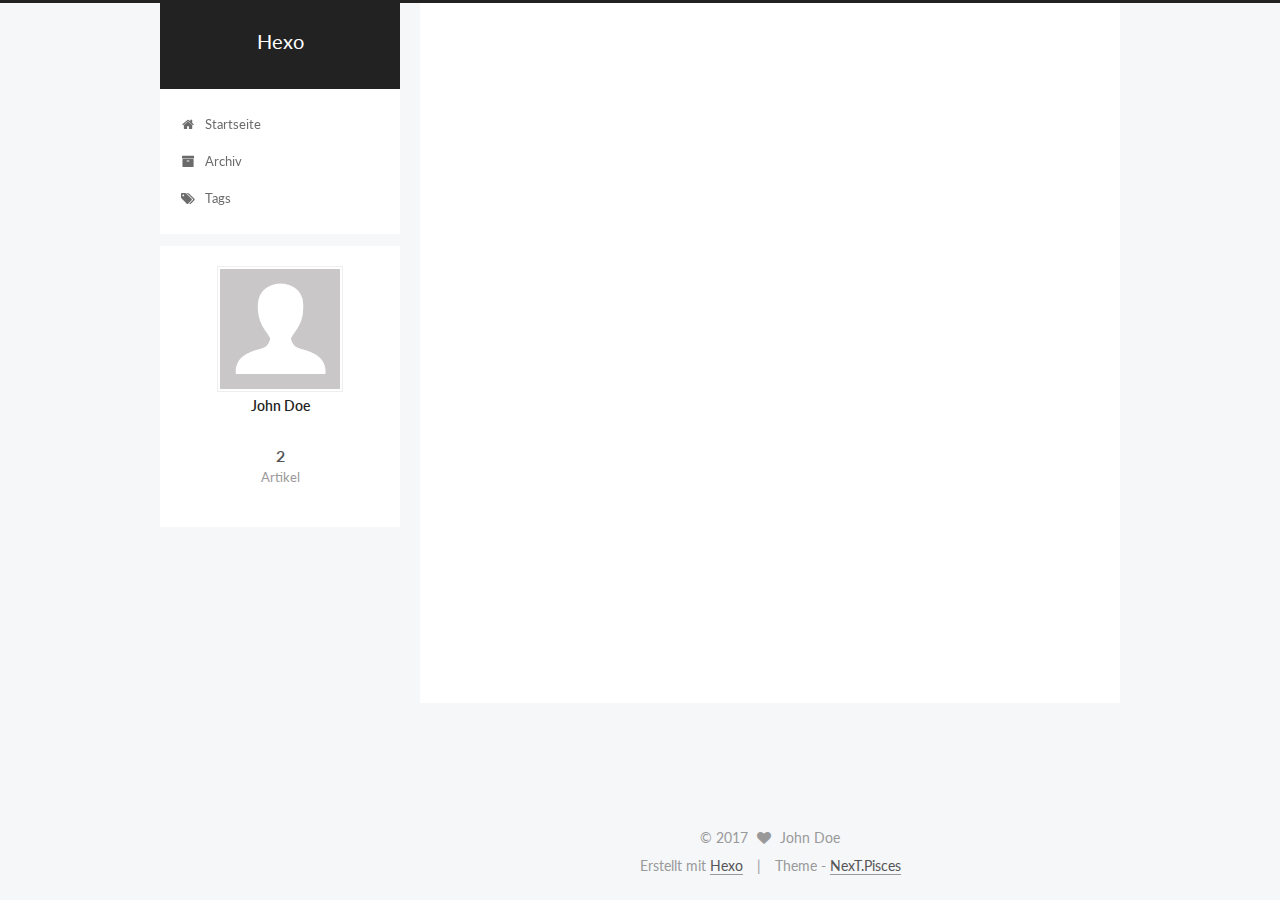
==== index.html @ b5ead02a "Site updated: 2017-06-16 17:46:32" ====
<!doctype html>



  


<html class="theme-next pisces use-motion" lang="">
<head>
  <meta charset="UTF-8"/>
<meta http-equiv="X-UA-Compatible" content="IE=edge" />
<meta name="viewport" content="width=device-width, initial-scale=1, maximum-scale=1"/>









<meta http-equiv="Cache-Control" content="no-transform" />
<meta http-equiv="Cache-Control" content="no-siteapp" />















  
  
  <link href="/lib/fancybox/source/jquery.fancybox.css?v=2.1.5" rel="stylesheet" type="text/css" />




  
  
  
  

  
    
    
  

  

  

  

  

  
    
    
    <link href="//fonts.googleapis.com/css?family=Lato:300,300italic,400,400italic,700,700italic&subset=latin,latin-ext" rel="stylesheet" type="text/css">
  






<link href="/lib/font-awesome/css/font-awesome.min.css?v=4.6.2" rel="stylesheet" type="text/css" />

<link href="/css/main.css?v=5.1.1" rel="stylesheet" type="text/css" />


  <meta name="keywords" content="Hexo, NexT" />








  <link rel="shortcut icon" type="image/x-icon" href="/favicon.ico?v=5.1.1" />






<meta property="og:type" content="website">
<meta property="og:title" content="Hexo">
<meta property="og:url" content="http://yoursite.com/index.html">
<meta property="og:site_name" content="Hexo">
<meta name="twitter:card" content="summary">
<meta name="twitter:title" content="Hexo">



<script type="text/javascript" id="hexo.configurations">
  var NexT = window.NexT || {};
  var CONFIG = {
    root: '/',
    scheme: 'Pisces',
    sidebar: {"position":"left","display":"post","offset":12,"offset_float":0,"b2t":false,"scrollpercent":false},
    fancybox: true,
    motion: true,
    duoshuo: {
      userId: '0',
      author: 'Author'
    },
    algolia: {
      applicationID: '',
      apiKey: '',
      indexName: '',
      hits: {"per_page":10},
      labels: {"input_placeholder":"Search for Posts","hits_empty":"We didn't find any results for the search: ${query}","hits_stats":"${hits} results found in ${time} ms"}
    }
  };
</script>



  <link rel="canonical" href="http://yoursite.com/"/>





  <title>Hexo</title>
  














</head>

<body itemscope itemtype="http://schema.org/WebPage" lang="">

  
  
    
  

  <div class="container sidebar-position-left 
   page-home 
 ">
    <div class="headband"></div>

    <header id="header" class="header" itemscope itemtype="http://schema.org/WPHeader">
      <div class="header-inner"><div class="site-brand-wrapper">
  <div class="site-meta ">
    

    <div class="custom-logo-site-title">
      <a href="/"  class="brand" rel="start">
        <span class="logo-line-before"><i></i></span>
        <span class="site-title">Hexo</span>
        <span class="logo-line-after"><i></i></span>
      </a>
    </div>
      
        <p class="site-subtitle"></p>
      
  </div>

  <div class="site-nav-toggle">
    <button>
      <span class="btn-bar"></span>
      <span class="btn-bar"></span>
      <span class="btn-bar"></span>
    </button>
  </div>
</div>

<nav class="site-nav">
  

  
    <ul id="menu" class="menu">
      
        
        <li class="menu-item menu-item-home">
          <a href="/" rel="section">
            
              <i class="menu-item-icon fa fa-fw fa-home"></i> <br />
            
            Startseite
          </a>
        </li>
      
        
        <li class="menu-item menu-item-archives">
          <a href="/archives/" rel="section">
            
              <i class="menu-item-icon fa fa-fw fa-archive"></i> <br />
            
            Archiv
          </a>
        </li>
      
        
        <li class="menu-item menu-item-tags">
          <a href="/tags/" rel="section">
            
              <i class="menu-item-icon fa fa-fw fa-tags"></i> <br />
            
            Tags
          </a>
        </li>
      

      
    </ul>
  

  
</nav>



 </div>
    </header>

    <main id="main" class="main">
      <div class="main-inner">
        <div class="content-wrap">
          <div id="content" class="content">
            
  <section id="posts" class="posts-expand">
    
      

  

  
  
  

  <article class="post post-type-normal " itemscope itemtype="http://schema.org/Article">
    <link itemprop="mainEntityOfPage" href="http://yoursite.com/2017/06/16/test-site/">

    <span hidden itemprop="author" itemscope itemtype="http://schema.org/Person">
      <meta itemprop="name" content="John Doe">
      <meta itemprop="description" content="">
      <meta itemprop="image" content="/images/avatar.gif">
    </span>

    <span hidden itemprop="publisher" itemscope itemtype="http://schema.org/Organization">
      <meta itemprop="name" content="Hexo">
    </span>

    
      <header class="post-header">

        
        
          <h1 class="post-title" itemprop="name headline">
                
                <a class="post-title-link" href="/2017/06/16/test-site/" itemprop="url">test_site</a></h1>
        

        <div class="post-meta">
          <span class="post-time">
            
              <span class="post-meta-item-icon">
                <i class="fa fa-calendar-o"></i>
              </span>
              
                <span class="post-meta-item-text">Veröffentlicht am</span>
              
              <time title="Post created" itemprop="dateCreated datePublished" datetime="2017-06-16T17:18:52+08:00">
                2017-06-16
              </time>
            

            

            
          </span>

          

          
            
          

          
          

          

          

          

        </div>
      </header>
    

    <div class="post-body" itemprop="articleBody">

      
      

      
        
          
            
          
        
      
    </div>

    <div>
      
    </div>

    <div>
      
    </div>

    <div>
      
    </div>

    <footer class="post-footer">
      

      

      

      
      
        <div class="post-eof"></div>
      
    </footer>
  </article>


    
      

  

  
  
  

  <article class="post post-type-normal " itemscope itemtype="http://schema.org/Article">
    <link itemprop="mainEntityOfPage" href="http://yoursite.com/2017/06/16/zhx/">

    <span hidden itemprop="author" itemscope itemtype="http://schema.org/Person">
      <meta itemprop="name" content="John Doe">
      <meta itemprop="description" content="">
      <meta itemprop="image" content="/images/avatar.gif">
    </span>

    <span hidden itemprop="publisher" itemscope itemtype="http://schema.org/Organization">
      <meta itemprop="name" content="Hexo">
    </span>

    
      <header class="post-header">

        
        
          <h1 class="post-title" itemprop="name headline">
                
                <a class="post-title-link" href="/2017/06/16/zhx/" itemprop="url">test_site</a></h1>
        

        <div class="post-meta">
          <span class="post-time">
            
              <span class="post-meta-item-icon">
                <i class="fa fa-calendar-o"></i>
              </span>
              
                <span class="post-meta-item-text">Veröffentlicht am</span>
              
              <time title="Post created" itemprop="dateCreated datePublished" datetime="2017-06-16T17:18:52+08:00">
                2017-06-16
              </time>
            

            

            
          </span>

          

          
            
          

          
          

          

          

          

        </div>
      </header>
    

    <div class="post-body" itemprop="articleBody">

      
      

      
        
          <p>  猫说喜欢远方，也许只是撒谎<br>
          <!--noindex-->
          <div class="post-button text-center">
            <a class="btn" href="/2017/06/16/zhx/#more" rel="contents">
              Weiterlesen &raquo;
            </a>
          </div>
          <!--/noindex-->
        
      
    </div>

    <div>
      
    </div>

    <div>
      
    </div>

    <div>
      
    </div>

    <footer class="post-footer">
      

      

      

      
      
        <div class="post-eof"></div>
      
    </footer>
  </article>


    
  </section>

  


          </div>
          


          

        </div>
        
          
  
  <div class="sidebar-toggle">
    <div class="sidebar-toggle-line-wrap">
      <span class="sidebar-toggle-line sidebar-toggle-line-first"></span>
      <span class="sidebar-toggle-line sidebar-toggle-line-middle"></span>
      <span class="sidebar-toggle-line sidebar-toggle-line-last"></span>
    </div>
  </div>

  <aside id="sidebar" class="sidebar">
    <div class="sidebar-inner">

      

      

      <section class="site-overview sidebar-panel sidebar-panel-active">
        <div class="site-author motion-element" itemprop="author" itemscope itemtype="http://schema.org/Person">
          <img class="site-author-image" itemprop="image"
               src="/images/avatar.gif"
               alt="John Doe" />
          <p class="site-author-name" itemprop="name">John Doe</p>
           
              <p class="site-description motion-element" itemprop="description"></p>
          
        </div>
        <nav class="site-state motion-element">

          
            <div class="site-state-item site-state-posts">
              <a href="/archives/">
                <span class="site-state-item-count">2</span>
                <span class="site-state-item-name">Artikel</span>
              </a>
            </div>
          

          

          

        </nav>

        

        <div class="links-of-author motion-element">
          
        </div>

        
        

        
        

        


      </section>

      

      

    </div>
  </aside>


        
      </div>
    </main>

    <footer id="footer" class="footer">
      <div class="footer-inner">
        <div class="copyright" >
  
  &copy; 
  <span itemprop="copyrightYear">2017</span>
  <span class="with-love">
    <i class="fa fa-heart"></i>
  </span>
  <span class="author" itemprop="copyrightHolder">John Doe</span>
</div>


<div class="powered-by">
  Erstellt mit  <a class="theme-link" href="https://hexo.io">Hexo</a>
</div>

<div class="theme-info">
  Theme -
  <a class="theme-link" href="https://github.com/iissnan/hexo-theme-next">
    NexT.Pisces
  </a>
</div>


        

        
      </div>
    </footer>

    
      <div class="back-to-top">
        <i class="fa fa-arrow-up"></i>
        
      </div>
    

  </div>

  

<script type="text/javascript">
  if (Object.prototype.toString.call(window.Promise) !== '[object Function]') {
    window.Promise = null;
  }
</script>









  












  
  <script type="text/javascript" src="/lib/jquery/index.js?v=2.1.3"></script>

  
  <script type="text/javascript" src="/lib/fastclick/lib/fastclick.min.js?v=1.0.6"></script>

  
  <script type="text/javascript" src="/lib/jquery_lazyload/jquery.lazyload.js?v=1.9.7"></script>

  
  <script type="text/javascript" src="/lib/velocity/velocity.min.js?v=1.2.1"></script>

  
  <script type="text/javascript" src="/lib/velocity/velocity.ui.min.js?v=1.2.1"></script>

  
  <script type="text/javascript" src="/lib/fancybox/source/jquery.fancybox.pack.js?v=2.1.5"></script>


  


  <script type="text/javascript" src="/js/src/utils.js?v=5.1.1"></script>

  <script type="text/javascript" src="/js/src/motion.js?v=5.1.1"></script>



  
  


  <script type="text/javascript" src="/js/src/affix.js?v=5.1.1"></script>

  <script type="text/javascript" src="/js/src/schemes/pisces.js?v=5.1.1"></script>



  
    <script type="text/javascript" src="/js/src/scrollspy.js?v=5.1.1"></script>
<script type="text/javascript" src="/js/src/post-details.js?v=5.1.1"></script>

  

  


  <script type="text/javascript" src="/js/src/bootstrap.js?v=5.1.1"></script>



  


  




	





  





  





  






  





  

  

  

  

  

  

</body>
</html>
---- css/main.css ----
/* normalize.css v3.0.2 | MIT License | git.io/normalize */
html {
  font-family: sans-serif; /* 1 */
  -ms-text-size-adjust: 100%; /* 2 */
  -webkit-text-size-adjust: 100%; /* 2 */
}
body {
  margin: 0;
}
article,
aside,
details,
figcaption,
figure,
footer,
header,
hgroup,
main,
menu,
nav,
section,
summary {
  display: block;
}
audio,
canvas,
progress,
video {
  display: inline-block; /* 1 */
  vertical-align: baseline; /* 2 */
}
audio:not([controls]) {
  display: none;
  height: 0;
}
[hidden],
template {
  display: none;
}
a {
  background-color: transparent;
}
a:active,
a:hover {
  outline: 0;
}
abbr[title] {
  border-bottom: 1px dotted;
}
b,
strong {
  font-weight: bold;
}
dfn {
  font-style: italic;
}
h1 {
  font-size: 2em;
  margin: 0.67em 0;
}
mark {
  background: #ff0;
  color: #000;
}
small {
  font-size: 80%;
}
sub,
sup {
  font-size: 75%;
  line-height: 0;
  position: relative;
  vertical-align: baseline;
}
sup {
  top: -0.5em;
}
sub {
  bottom: -0.25em;
}
img {
  border: 0;
}
svg:not(:root) {
  overflow: hidden;
}
figure {
  margin: 1em 40px;
}
hr {
  -moz-box-sizing: content-box;
  box-sizing: content-box;
  height: 0;
}
pre {
  overflow: auto;
}
code,
kbd,
pre,
samp {
  font-family: monospace, monospace;
  font-size: 1em;
}
button,
input,
optgroup,
select,
textarea {
  color: inherit; /* 1 */
  font: inherit; /* 2 */
  margin: 0; /* 3 */
}
button {
  overflow: visible;
}
button,
select {
  text-transform: none;
}
button,
html input[type="button"],
input[type="reset"],
input[type="submit"] {
  -webkit-appearance: button; /* 2 */
  cursor: pointer; /* 3 */
}
button[disabled],
html input[disabled] {
  cursor: default;
}
button::-moz-focus-inner,
input::-moz-focus-inner {
  border: 0;
  padding: 0;
}
input {
  line-height: normal;
}
input[type="checkbox"],
input[type="radio"] {
  box-sizing: border-box; /* 1 */
  padding: 0; /* 2 */
}
input[type="number"]::-webkit-inner-spin-button,
input[type="number"]::-webkit-outer-spin-button {
  height: auto;
}
input[type="search"] {
  -webkit-appearance: textfield; /* 1 */
  -moz-box-sizing: content-box;
  -webkit-box-sizing: content-box; /* 2 */
  box-sizing: content-box;
}
input[type="search"]::-webkit-search-cancel-button,
input[type="search"]::-webkit-search-decoration {
  -webkit-appearance: none;
}
fieldset {
  border: 1px solid #c0c0c0;
  margin: 0 2px;
  padding: 0.35em 0.625em 0.75em;
}
legend {
  border: 0; /* 1 */
  padding: 0; /* 2 */
}
textarea {
  overflow: auto;
}
optgroup {
  font-weight: bold;
}
table {
  border-collapse: collapse;
  border-spacing: 0;
}
td,
th {
  padding: 0;
}
::selection {
  background: #262a30;
  color: #fff;
}
body {
  position: relative;
  font-family: 'Lato', "PingFang SC", "Microsoft YaHei", sans-serif;
  font-size: 14px;
  line-height: 2;
  color: #555;
  background: #f5f7f9;
}
@media (max-width: 767px) {
  body {
    padding-right: 0 !important;
  }
}
@media (min-width: 768px) and (max-width: 991px) {
  body {
    padding-right: 0 !important;
  }
}
@media (min-width: 1600px) {
  body {
    font-size: 16px;
  }
}
h1,
h2,
h3,
h4,
h5,
h6 {
  margin: 0;
  padding: 0;
  font-weight: bold;
  line-height: 1.5;
  font-family: 'Lato', "PingFang SC", "Microsoft YaHei", sans-serif;
}
h2,
h3,
h4,
h5,
h6 {
  margin: 20px 0 15px;
}
h1 {
  font-size: 22px;
}
@media (max-width: 767px) {
  h1 {
    font-size: 18px;
  }
}
h2 {
  font-size: 20px;
}
@media (max-width: 767px) {
  h2 {
    font-size: 16px;
  }
}
h3 {
  font-size: 18px;
}
@media (max-width: 767px) {
  h3 {
    font-size: 14px;
  }
}
h4 {
  font-size: 16px;
}
@media (max-width: 767px) {
  h4 {
    font-size: 12px;
  }
}
h5 {
  font-size: 14px;
}
@media (max-width: 767px) {
  h5 {
    font-size: 10px;
  }
}
h6 {
  font-size: 12px;
}
@media (max-width: 767px) {
  h6 {
    font-size: 8px;
  }
}
p {
  margin: 0 0 25px 0;
}
a {
  color: #555;
  text-decoration: none;
  border-bottom: 1px solid #999;
  word-wrap: break-word;
}
a:hover {
  color: #222;
  border-bottom-color: #222;
}
blockquote {
  margin: 0;
  padding: 0;
}
img {
  display: block;
  margin: auto;
  max-width: 100%;
  height: auto;
}
hr {
  margin: 40px 0;
  height: 3px;
  border: none;
  background-color: #ddd;
  background-image: repeating-linear-gradient(-45deg, #fff, #fff 4px, transparent 4px, transparent 8px);
}
blockquote {
  padding: 0 15px;
  color: #666;
  border-left: 4px solid #ddd;
}
blockquote cite::before {
  content: "-";
  padding: 0 5px;
}
dt {
  font-weight: 700;
}
dd {
  margin: 0;
  padding: 0;
}
.text-left {
  text-align: left;
}
.text-center {
  text-align: center;
}
.text-right {
  text-align: right;
}
.text-justify {
  text-align: justify;
}
.text-nowrap {
  white-space: nowrap;
}
.text-lowercase {
  text-transform: lowercase;
}
.text-uppercase {
  text-transform: uppercase;
}
.text-capitalize {
  text-transform: capitalize;
}
.center-block {
  display: block;
  margin-left: auto;
  margin-right: auto;
}
.clearfix:before,
.clearfix:after {
  content: " ";
  display: table;
}
.clearfix:after {
  clear: both;
}
.pullquote {
  width: 45%;
}
.pullquote.left {
  float: left;
  margin-left: 5px;
  margin-right: 10px;
}
.pullquote.right {
  float: right;
  margin-left: 10px;
  margin-right: 5px;
}
.affix.affix.affix {
  position: fixed;
}
.translation {
  margin-top: -20px;
  font-size: 14px;
  color: #999;
}
.scrollbar-measure {
  width: 100px;
  height: 100px;
  overflow: scroll;
  position: absolute;
  top: -9999px;
}
.use-motion .motion-element {
  opacity: 0;
}
table {
  margin: 20px 0;
  width: 100%;
  border-collapse: collapse;
  border-spacing: 0;
  border: 1px solid #ddd;
  font-size: 14px;
  table-layout: fixed;
  word-wrap: break-all;
}
table>tbody>tr:nth-of-type(odd) {
  background-color: #f9f9f9;
}
table>tbody>tr:hover {
  background-color: #f5f5f5;
}
caption,
th,
td {
  padding: 8px;
  text-align: left;
  vertical-align: middle;
  font-weight: normal;
}
th,
td {
  border-bottom: 3px solid #ddd;
  border-right: 1px solid #eee;
}
th {
  padding-bottom: 10px;
  font-weight: 700;
}
td {
  border-bottom-width: 1px;
}
html,
body {
  height: 100%;
}
.container {
  position: relative;
  min-height: 100%;
}
.header-inner {
  margin: 0 auto;
  padding: 100px 0 70px;
  width: 700px;
}
@media (min-width: 1600px) {
  .container .header-inner {
    width: 900px;
  }
}
.main {
  padding-bottom: 150px;
}
.main-inner {
  margin: 0 auto;
  width: 700px;
}
@media (min-width: 1600px) {
  .container .main-inner {
    width: 900px;
  }
}
.footer {
  position: absolute;
  left: 0;
  bottom: 0;
  width: 100%;
  min-height: 50px;
}
.footer-inner {
  box-sizing: border-box;
  margin: 20px auto;
  width: 700px;
}
@media (min-width: 1600px) {
  .container .footer-inner {
    width: 900px;
  }
}
pre,
.highlight {
  overflow: auto;
  margin: 20px 0;
  padding: 0;
  font-size: 13px;
  color: #4d4d4c;
  background: #f7f7f7;
  line-height: 1.6;
}
pre,
code {
  font-family: consolas, Menlo, "PingFang SC", "Microsoft YaHei", monospace;
}
code {
  padding: 2px 4px;
  word-wrap: break-word;
  color: #555;
  background: #eee;
  border-radius: 3px;
  font-size: 13px;
}
pre code {
  padding: 0;
  color: #4d4d4c;
  background: none;
  text-shadow: none;
}
.highlight {
  border-radius: 1px;
}
.highlight pre {
  border: none;
  margin: 0;
  padding: 10px 0;
}
.highlight table {
  margin: 0;
  width: auto;
  border: none;
}
.highlight td {
  border: none;
  padding: 0;
}
.highlight figcaption {
  font-size: 1em;
  color: #4d4d4c;
  line-height: 1em;
  margin-bottom: 1em;
}
.highlight figcaption:before,
.highlight figcaption:after {
  content: " ";
  display: table;
}
.highlight figcaption:after {
  clear: both;
}
.highlight figcaption a {
  float: right;
  color: #4d4d4c;
}
.highlight figcaption a:hover {
  border-bottom-color: #4d4d4c;
}
.highlight .gutter pre {
  padding-left: 10px;
  padding-right: 10px;
  color: #869194;
  text-align: right;
  background-color: #eff2f3;
}
.highlight .code pre {
  width: 100%;
  padding-left: 10px;
  padding-right: 10px;
  background-color: #f7f7f7;
}
.highlight .line {
  height: 20px;
}
.gutter {
  -webkit-user-select: none;
  -moz-user-select: none;
  -ms-user-select: none;
  user-select: none;
}
.gist table {
  width: auto;
}
.gist table td {
  border: none;
}
pre .deletion {
  background: #fdd;
}
pre .addition {
  background: #dfd;
}
pre .meta {
  color: #8959a8;
}
pre .comment {
  color: #8e908c;
}
pre .variable,
pre .attribute,
pre .tag,
pre .regexp,
pre .ruby .constant,
pre .xml .tag .title,
pre .xml .pi,
pre .xml .doctype,
pre .html .doctype,
pre .css .id,
pre .css .class,
pre .css .pseudo {
  color: #c82829;
}
pre .number,
pre .preprocessor,
pre .built_in,
pre .literal,
pre .params,
pre .constant,
pre .command {
  color: #f5871f;
}
pre .ruby .class .title,
pre .css .rules .attribute,
pre .string,
pre .value,
pre .inheritance,
pre .header,
pre .ruby .symbol,
pre .xml .cdata,
pre .special,
pre .number,
pre .formula {
  color: #718c00;
}
pre .title,
pre .css .hexcolor {
  color: #3e999f;
}
pre .function,
pre .python .decorator,
pre .python .title,
pre .ruby .function .title,
pre .ruby .title .keyword,
pre .perl .sub,
pre .javascript .title,
pre .coffeescript .title {
  color: #4271ae;
}
pre .keyword,
pre .javascript .function {
  color: #8959a8;
}
.full-image.full-image.full-image {
  border: none;
  max-width: 100%;
  width: auto;
  margin: 20px auto;
}
@media (min-width: 992px) {
  .full-image.full-image.full-image {
    max-width: none;
    width: 118%;
    margin: 0 -9%;
  }
}
.blockquote-center,
.page-home .post-type-quote blockquote,
.page-post-detail .post-type-quote blockquote {
  position: relative;
  margin: 40px 0;
  padding: 0;
  border-left: none;
  text-align: center;
}
.blockquote-center::before,
.page-home .post-type-quote blockquote::before,
.page-post-detail .post-type-quote blockquote::before,
.blockquote-center::after,
.page-home .post-type-quote blockquote::after,
.page-post-detail .post-type-quote blockquote::after {
  position: absolute;
  content: ' ';
  display: block;
  width: 100%;
  height: 24px;
  opacity: 0.2;
  background-repeat: no-repeat;
  background-position: 0 -6px;
  background-size: 22px 22px;
}
.blockquote-center::before,
.page-home .post-type-quote blockquote::before,
.page-post-detail .post-type-quote blockquote::before {
  top: -20px;
  background-image: url("../images/quote-l.svg");
  border-top: 1px solid #ccc;
}
.blockquote-center::after,
.page-home .post-type-quote blockquote::after,
.page-post-detail .post-type-quote blockquote::after {
  bottom: -20px;
  background-image: url("../images/quote-r.svg");
  border-bottom: 1px solid #ccc;
  background-position: 100% 8px;
}
.blockquote-center p,
.page-home .post-type-quote blockquote p,
.page-post-detail .post-type-quote blockquote p,
.blockquote-center div,
.page-home .post-type-quote blockquote div,
.page-post-detail .post-type-quote blockquote div {
  text-align: center;
}
.post .post-body .group-picture img {
  box-sizing: border-box;
  padding: 0 3px;
  border: none;
}
.post .group-picture-row {
  overflow: hidden;
  margin-top: 6px;
}
.post .group-picture-row:first-child {
  margin-top: 0;
}
.post .group-picture-column {
  float: left;
}
.page-post-detail .post-body .group-picture-column {
  float: none;
  margin-top: 10px;
  width: auto !important;
}
.page-post-detail .post-body .group-picture-column img {
  margin: 0 auto;
}
.page-archive .group-picture-container {
  overflow: hidden;
}
.page-archive .group-picture-row {
  float: left;
}
.page-archive .group-picture-row:first-child {
  margin-top: 6px;
}
.page-archive .group-picture-column {
  max-width: 150px;
  max-height: 150px;
}
.note {
  padding: 20px;
  margin: 20px 0;
  border: 1px solid #eee;
  border-left-width: 5px;
  border-radius: 3px;
}
.note h2,
.note h3,
.note h4,
.note h5,
.note h6 {
  margin-top: 0;
  margin-bottom: 5px;
  padding-top: 0 !important;
}
.note p:last-child {
  margin-bottom: 0;
}
.note code {
  border-radius: 3px;
}
.note+.note {
  margin-top: -5px;
}
.default {
  border-left-color: #777;
}
.default h2,
.default h3,
.default h4,
.default h5,
.default h6 {
  color: #777;
}
.primary {
  border-left-color: #428bca;
}
.primary h2,
.primary h3,
.primary h4,
.primary h5,
.primary h6 {
  color: #428bca;
}
.success {
  border-left-color: #5cb85c;
}
.success h2,
.success h3,
.success h4,
.success h5,
.success h6 {
  color: #5cb85c;
}
.danger {
  border-left-color: #d9534f;
}
.danger h2,
.danger h3,
.danger h4,
.danger h5,
.danger h6 {
  color: #d9534f;
}
.warning {
  border-left-color: #f0ad4e;
}
.warning h2,
.warning h3,
.warning h4,
.warning h5,
.warning h6 {
  color: #f0ad4e;
}
.info {
  border-left-color: #5bc0de;
}
.info h2,
.info h3,
.info h4,
.info h5,
.info h6 {
  color: #5bc0de;
}
.btn {
  display: inline-block;
  padding: 0 20px;
  font-size: 14px;
  color: #fff;
  background: #222;
  border: 2px solid #555;
  text-decoration: none;
  border-radius: 0;
  transition-property: background-color;
  transition-duration: 0.2s;
  transition-timing-function: ease-in-out;
  transition-delay: 0s;
}
.btn:hover,
.post-button .btn:hover {
  border-color: #222;
  color: #fff;
  background: #222;
}
.btn-bar {
  display: block;
  width: 22px;
  height: 2px;
  background: #555;
  border-radius: 1px;
}
.btn-bar+.btn-bar {
  margin-top: 4px;
}
.pagination {
  margin: 120px 0 40px;
  text-align: center;
  border-top: 1px solid #eee;
}
.page-number-basic,
.pagination .prev,
.pagination .next,
.pagination .page-number,
.pagination .space {
  display: inline-block;
  position: relative;
  top: -1px;
  margin: 0 10px;
  padding: 0 10px;
  line-height: 30px;
}
@media (max-width: 767px) {
  .page-number-basic,
  .pagination .prev,
  .pagination .next,
  .pagination .page-number,
  .pagination .space {
    margin: 0 5px;
  }
}
.pagination .prev,
.pagination .next,
.pagination .page-number {
  border-bottom: 0;
  border-top: 1px solid #eee;
  transition-property: border-color;
  transition-duration: 0.2s;
  transition-timing-function: ease-in-out;
  transition-delay: 0s;
}
.pagination .prev:hover,
.pagination .next:hover,
.pagination .page-number:hover {
  border-top-color: #222;
}
.pagination .space {
  padding: 0;
  margin: 0;
}
.pagination .prev {
  margin-left: 0;
}
.pagination .next {
  margin-right: 0;
}
.pagination .page-number.current {
  color: #fff;
  background: #ccc;
  border-top-color: #ccc;
}
@media (max-width: 767px) {
  .pagination {
    border-top: none;
  }
  .pagination .prev,
  .pagination .next,
  .pagination .page-number {
    margin-bottom: 10px;
    border-top: 0;
    border-bottom: 1px solid #eee;
  }
  .pagination .prev:hover,
  .pagination .next:hover,
  .pagination .page-number:hover {
    border-bottom-color: #222;
  }
}
.comments {
  margin: 60px 20px 0;
}
.tag-cloud {
  text-align: center;
}
.tag-cloud a {
  display: inline-block;
  margin: 10px;
}
.back-to-top {
  box-sizing: border-box;
  position: fixed;
  bottom: -100px;
  right: 30px;
  z-index: 1050;
  padding: 0 6px;
  width: 24px;
  background: #222;
  font-size: 12px;
  opacity: 0.6;
  color: #fff;
  cursor: pointer;
  text-align: center;
  -webkit-transform: translateZ(0);
  transition-property: bottom;
  transition-duration: 0.2s;
  transition-timing-function: ease-in-out;
  transition-delay: 0s;
}
@media (max-width: 767px) {
  .back-to-top {
    display: none;
  }
}
@media (min-width: 768px) and (max-width: 991px) {
  .back-to-top {
    display: none;
  }
}
.back-to-top.back-to-top-on {
  bottom: 30px;
}
.header {
  background: transparent;
}
.header-inner {
  position: relative;
}
.headband {
  height: 3px;
  background: #222;
}
.site-meta {
  margin: 0;
  text-align: center;
}
@media (max-width: 767px) {
  .site-meta {
    text-align: center;
  }
}
.brand {
  position: relative;
  display: inline-block;
  padding: 0 40px;
  color: #fff;
  background: #222;
  border-bottom: none;
}
.brand:hover {
  color: #fff;
}
.logo {
  display: inline-block;
  margin-right: 5px;
  line-height: 36px;
  vertical-align: top;
}
.site-title {
  display: inline-block;
  vertical-align: top;
  line-height: 36px;
  font-size: 20px;
  font-weight: normal;
  font-family: 'Lato', "PingFang SC", "Microsoft YaHei", sans-serif;
}
.site-subtitle {
  margin-top: 10px;
  font-size: 13px;
  color: #ddd;
}
.use-motion .brand {
  opacity: 0;
}
.use-motion .logo,
.use-motion .site-title,
.use-motion .site-subtitle {
  opacity: 0;
  position: relative;
  top: -10px;
}
.site-nav-toggle {
  display: none;
  position: absolute;
  top: 10px;
  left: 10px;
}
@media (max-width: 767px) {
  .site-nav-toggle {
    display: block;
  }
}
.site-nav-toggle button {
  margin-top: 2px;
  padding: 9px 10px;
  background: transparent;
  border: none;
}
@media (max-width: 767px) {
  .site-nav {
    display: none;
    margin: 0 -10px;
    padding: 0 10px;
    clear: both;
    border-top: 1px solid #ddd;
  }
}
@media (min-width: 768px) and (max-width: 991px) {
  .site-nav {
    display: block !important;
  }
}
@media (min-width: 992px) {
  .site-nav {
    display: block !important;
  }
}
.menu {
  margin-top: 20px;
  padding-left: 0;
  text-align: center;
}
.menu .menu-item {
  display: inline-block;
  margin: 0 10px;
  list-style: none;
}
@media screen and (max-width: 767px) {
  .menu .menu-item {
    margin-top: 10px;
  }
}
.menu .menu-item a {
  display: block;
  font-size: 13px;
  line-height: inherit;
  border-bottom: 1px solid transparent;
  transition-property: border-color;
  transition-duration: 0.2s;
  transition-timing-function: ease-in-out;
  transition-delay: 0s;
}
.menu .menu-item a:hover,
.menu-item-active a {
  border-bottom-color: #222;
}
.menu .menu-item .fa {
  margin-right: 5px;
}
.use-motion .menu-item {
  opacity: 0;
}
.post-body {
  font-family: 'Lato', "PingFang SC", "Microsoft YaHei", sans-serif;
}
@media (max-width: 767px) {
  .post-body {
    word-break: break-word;
  }
}
.post-body .fancybox img {
  display: block !important;
  margin: 0 auto;
  cursor: pointer;
  cursor: zoom-in;
  cursor: -webkit-zoom-in;
}
.post-body .image-caption,
.post-body .figure .caption {
  margin: 10px auto 15px;
  text-align: center;
  font-size: 14px;
  color: #999;
  font-weight: bold;
  line-height: 1;
}
.post-sticky-flag {
  display: inline-block;
  font-size: 16px;
  -ms-transform: rotate(30deg);
  -webkit-transform: rotate(30deg);
  -moz-transform: rotate(30deg);
  -ms-transform: rotate(30deg);
  -o-transform: rotate(30deg);
  transform: rotate(30deg);
}
.posts-expand {
  padding-top: 40px;
}
@media (max-width: 767px) {
  .posts-expand {
    margin: 0 20px;
  }
  .post-body pre {
    padding: 10px;
  }
  .post-body pre .gutter pre {
    padding-right: 10px;
  }
  .post-body .highlight {
    margin-left: 0px;
    margin-right: 0px;
    padding: 0;
  }
  .post-body .highlight .gutter pre {
    padding-right: 10px;
  }
}
@media (min-width: 992px) {
  .posts-expand .post-body {
    text-align: justify;
  }
}
.posts-expand .post-body h2,
.posts-expand .post-body h3,
.posts-expand .post-body h4,
.posts-expand .post-body h5,
.posts-expand .post-body h6 {
  padding-top: 10px;
}
.posts-expand .post-body h2 .header-anchor,
.posts-expand .post-body h3 .header-anchor,
.posts-expand .post-body h4 .header-anchor,
.posts-expand .post-body h5 .header-anchor,
.posts-expand .post-body h6 .header-anchor {
  float: right;
  margin-left: 10px;
  color: #ccc;
  border-bottom-style: none;
  visibility: hidden;
}
.posts-expand .post-body h2 .header-anchor:hover,
.posts-expand .post-body h3 .header-anchor:hover,
.posts-expand .post-body h4 .header-anchor:hover,
.posts-expand .post-body h5 .header-anchor:hover,
.posts-expand .post-body h6 .header-anchor:hover {
  color: inherit;
}
.posts-expand .post-body h2:hover .header-anchor,
.posts-expand .post-body h3:hover .header-anchor,
.posts-expand .post-body h4:hover .header-anchor,
.posts-expand .post-body h5:hover .header-anchor,
.posts-expand .post-body h6:hover .header-anchor {
  visibility: visible;
}
.posts-expand .post-body ul li {
  list-style: circle;
}
.posts-expand .post-body img {
  box-sizing: border-box;
  margin: auto;
  padding: 3px;
  border: 1px solid #ddd;
}
.posts-expand .fancybox img {
  margin: 0 auto;
}
@media (max-width: 767px) {
  .posts-collapse {
    margin: 0 20px;
  }
  .posts-collapse .post-title,
  .posts-collapse .post-meta {
    display: block;
    width: auto;
    text-align: left;
  }
}
.posts-collapse {
  position: relative;
  z-index: 1010;
  margin-left: 55px;
}
.posts-collapse::after {
  content: " ";
  position: absolute;
  top: 20px;
  left: 0;
  margin-left: -2px;
  width: 4px;
  height: 100%;
  background: #f5f5f5;
  z-index: -1;
}
@media (max-width: 767px) {
  .posts-collapse {
    margin: 0 20px;
  }
}
.posts-collapse .collection-title {
  position: relative;
  margin: 60px 0;
}
.posts-collapse .collection-title h1,
.posts-collapse .collection-title h2 {
  margin-left: 20px;
}
.posts-collapse .collection-title small {
  color: #bbb;
  margin-left: 5px;
}
.posts-collapse .collection-title::before {
  content: " ";
  position: absolute;
  left: 0;
  top: 50%;
  margin-left: -4px;
  margin-top: -4px;
  width: 8px;
  height: 8px;
  background: #bbb;
  border-radius: 50%;
}
.posts-collapse .post {
  margin: 30px 0;
}
.posts-collapse .post-header {
  position: relative;
  transition-duration: 0.2s;
  transition-timing-function: ease-in-out;
  transition-delay: 0s;
  transition-property: border;
  border-bottom: 1px dashed #ccc;
}
.posts-collapse .post-header::before {
  content: " ";
  position: absolute;
  left: 0;
  top: 12px;
  width: 6px;
  height: 6px;
  margin-left: -4px;
  background: #bbb;
  border-radius: 50%;
  border: 1px solid #fff;
  transition-duration: 0.2s;
  transition-timing-function: ease-in-out;
  transition-delay: 0s;
  transition-property: background;
}
.posts-collapse .post-header:hover {
  border-bottom-color: #666;
}
.posts-collapse .post-header:hover::before {
  background: #222;
}
.posts-collapse .post-meta {
  position: absolute;
  font-size: 12px;
  left: 20px;
  top: 5px;
}
.posts-collapse .post-comments-count {
  display: none;
}
.posts-collapse .post-title {
  margin-left: 60px;
  font-size: 16px;
  font-weight: normal;
  line-height: inherit;
}
.posts-collapse .post-title::after {
  margin-left: 3px;
  opacity: 0.6;
}
.posts-collapse .post-title a {
  color: #666;
  border-bottom: none;
}
.page-home .post-type-quote .post-header,
.page-post-detail .post-type-quote .post-header,
.page-home .post-type-quote .post-tags,
.page-post-detail .post-type-quote .post-tags {
  display: none;
}
.posts-expand .post-title {
  font-size: 26px;
  text-align: center;
  word-break: break-word;
  font-weight: 400;
}
@media (max-width: 767px) {
  .posts-expand .post-title {
    font-size: 22px;
  }
}
.posts-expand .post-title-link {
  display: inline-block;
  position: relative;
  color: #555;
  border-bottom: none;
  line-height: 1.2;
  vertical-align: top;
}
.posts-expand .post-title-link::before {
  content: "";
  position: absolute;
  width: 100%;
  height: 2px;
  bottom: 0;
  left: 0;
  background-color: #000;
  visibility: hidden;
  -webkit-transform: scaleX(0);
  -moz-transform: scaleX(0);
  -ms-transform: scaleX(0);
  -o-transform: scaleX(0);
  transform: scaleX(0);
  transition-duration: 0.2s;
  transition-timing-function: ease-in-out;
  transition-delay: 0s;
}
.posts-expand .post-title-link:hover::before {
  visibility: visible;
  -webkit-transform: scaleX(1);
  -moz-transform: scaleX(1);
  -ms-transform: scaleX(1);
  -o-transform: scaleX(1);
  transform: scaleX(1);
}
.posts-expand .post-title-link .fa {
  font-size: 16px;
}
.posts-expand .post-meta {
  margin: 3px 0 60px 0;
  color: #999;
  font-family: 'Lato', "PingFang SC", "Microsoft YaHei", sans-serif;
  font-size: 12px;
  text-align: center;
}
.posts-expand .post-meta .post-category-list {
  display: inline-block;
  margin: 0;
  padding: 3px;
}
.posts-expand .post-meta .post-category-list-link {
  color: #999;
}
.posts-expand .post-meta .post-description {
  font-size: 14px;
  margin-top: 2px;
}
.post-wordcount {
  display: inline-block;
}
.post-meta-divider {
  margin: 0 0.5em;
}
.post-meta-item-icon {
  margin-right: 3px;
}
@media (min-width: 768px) and (max-width: 991px) {
  .post-meta-item-icon {
    display: inline-block;
  }
}
@media (max-width: 767px) {
  .post-meta-item-icon {
    display: inline-block;
  }
}
@media (min-width: 768px) and (max-width: 991px) {
  .post-meta-item-text {
    display: none;
  }
}
@media (max-width: 767px) {
  .post-meta-item-text {
    display: none;
  }
}
@media (max-width: 767px) {
  .posts-expand .post-comments-count {
    display: none;
  }
}
.post-button {
  margin-top: 50px;
}
.post-button .btn {
  color: #555;
  font-size: 14px;
  background: #fff;
  border-radius: 2px;
  line-height: 2;
  margin: 0 4px 8px 4px;
}
.post-button .fa-fw {
  width: 1.285714285714286em;
  text-align: left;
}
.posts-expand .post-tags {
  margin-top: 40px;
  text-align: center;
}
.posts-expand .post-tags a {
  display: inline-block;
  margin-right: 10px;
  font-size: 13px;
}
.post-nav {
  display: table;
  margin-top: 15px;
  width: 100%;
  border-top: 1px solid #eee;
}
.post-nav-divider {
  display: table-cell;
  width: 10%;
}
.post-nav-item {
  display: table-cell;
  padding: 10px 0 0 0;
  width: 45%;
  vertical-align: top;
}
.post-nav-item a {
  position: relative;
  display: block;
  line-height: 25px;
  font-size: 14px;
  color: #555;
  border-bottom: none;
}
.post-nav-item a:hover {
  color: #222;
  border-bottom: none;
}
.post-nav-item a:active {
  top: 2px;
}
.post-nav-item .fa {
  position: absolute;
  top: 8px;
  left: 0;
  font-size: 12px;
}
.post-nav-next a {
  padding-left: 15px;
}
.post-nav-prev {
  text-align: right;
}
.post-nav-prev a {
  padding-right: 15px;
}
.post-nav-prev .fa {
  right: 0;
  left: auto;
}
.posts-expand .post-eof {
  display: block;
  margin: 80px auto 60px;
  width: 8%;
  height: 1px;
  background: #ccc;
  text-align: center;
}
.post:last-child .post-eof.post-eof.post-eof {
  display: none;
}
.post-gallery {
  display: table;
  table-layout: fixed;
  width: 100%;
  border-collapse: separate;
}
.post-gallery-row {
  display: table-row;
}
.post-gallery .post-gallery-img {
  display: table-cell;
  text-align: center;
  vertical-align: middle;
  border: none;
}
.post-gallery .post-gallery-img img {
  max-width: 100%;
  max-height: 100%;
  border: none;
}
.fancybox-close,
.fancybox-close:hover {
  border: none;
}
.sidebar {
  position: fixed;
  right: 0;
  top: 0;
  bottom: 0;
  width: 0;
  z-index: 1040;
  box-shadow: inset 0 2px 6px #000;
  background: #222;
  -webkit-transform: translateZ(0);
}
.sidebar a {
  color: #999;
  border-bottom-color: #555;
}
.sidebar a:hover {
  color: #eee;
}
@media (min-width: 768px) and (max-width: 991px) {
  .sidebar {
    display: none !important;
  }
}
@media (max-width: 767px) {
  .sidebar {
    display: none !important;
  }
}
.sidebar-inner {
  position: relative;
  padding: 20px 10px;
  color: #999;
  text-align: center;
}
.sidebar-toggle {
  position: fixed;
  right: 30px;
  bottom: 45px;
  width: 14px;
  height: 14px;
  padding: 5px;
  background: #222;
  line-height: 0;
  z-index: 1050;
  cursor: pointer;
  -webkit-transform: translateZ(0);
}
@media (min-width: 768px) and (max-width: 991px) {
  .sidebar-toggle {
    display: none;
  }
}
@media (max-width: 767px) {
  .sidebar-toggle {
    display: none;
  }
}
.sidebar-toggle-line {
  position: relative;
  display: inline-block;
  vertical-align: top;
  height: 2px;
  width: 100%;
  background: #fff;
  margin-top: 3px;
}
.sidebar-toggle-line:first-child {
  margin-top: 0;
}
.site-author-image {
  display: block;
  margin: 0 auto;
  padding: 2px;
  max-width: 120px;
  height: auto;
  border: 1px solid #eee;
}
.site-author-name {
  margin: 0;
  text-align: center;
  color: #222;
  font-weight: 600;
}
.site-description {
  margin-top: 0;
  text-align: center;
  font-size: 13px;
  color: #999;
}
.site-state {
  overflow: hidden;
  line-height: 1.4;
  white-space: nowrap;
  text-align: center;
}
.site-state-item {
  display: inline-block;
  padding: 0 15px;
  border-left: 1px solid #eee;
}
.site-state-item:first-child {
  border-left: none;
}
.site-state-item a {
  border-bottom: none;
}
.site-state-item-count {
  display: block;
  text-align: center;
  color: inherit;
  font-weight: 600;
  font-size: 16px;
}
.site-state-item-name {
  font-size: 13px;
  color: #999;
}
.feed-link {
  margin-top: 20px;
}
.feed-link a {
  display: inline-block;
  padding: 0 15px;
  color: #fc6423;
  border: 1px solid #fc6423;
  border-radius: 4px;
}
.feed-link a i {
  color: #fc6423;
  font-size: 14px;
}
.feed-link a:hover {
  color: #fff;
  background: #fc6423;
}
.feed-link a:hover i {
  color: #fff;
}
.links-of-author {
  margin-top: 20px;
}
.links-of-author a {
  display: inline-block;
  vertical-align: middle;
  margin-right: 10px;
  margin-bottom: 10px;
  border-bottom-color: #555;
  font-size: 13px;
}
.links-of-author a:before {
  display: inline-block;
  vertical-align: middle;
  margin-right: 3px;
  content: " ";
  width: 4px;
  height: 4px;
  border-radius: 50%;
  background: #a81c6c;
}
.links-of-blogroll {
  font-size: 13px;
}
.links-of-blogroll-title {
  margin-top: 20px;
  font-size: 14px;
  font-weight: 600;
}
.links-of-blogroll-list {
  margin: 0;
  padding: 0;
  list-style: none;
}
.links-of-blogroll-item {
  padding: 2px 10px;
}
.sidebar-nav {
  margin: 0 0 20px;
  padding-left: 0;
}
.sidebar-nav li {
  display: inline-block;
  cursor: pointer;
  border-bottom: 1px solid transparent;
  font-size: 14px;
  color: #555;
}
.sidebar-nav li:hover {
  color: #fc6423;
}
.page-post-detail .sidebar-nav-toc {
  padding: 0 5px;
}
.page-post-detail .sidebar-nav-overview {
  margin-left: 10px;
}
.sidebar-nav .sidebar-nav-active {
  color: #fc6423;
  border-bottom-color: #fc6423;
}
.sidebar-nav .sidebar-nav-active:hover {
  color: #fc6423;
}
.sidebar-panel {
  display: none;
}
.sidebar-panel-active {
  display: block;
}
.post-toc-empty {
  font-size: 14px;
  color: #666;
}
.post-toc-wrap {
  overflow: hidden;
}
.post-toc {
  overflow: auto;
}
.post-toc ol {
  margin: 0;
  padding: 0 2px 5px 10px;
  text-align: left;
  list-style: none;
  font-size: 14px;
}
.post-toc ol > ol {
  padding-left: 0;
}
.post-toc ol a {
  transition-duration: 0.2s;
  transition-timing-function: ease-in-out;
  transition-delay: 0s;
  transition-property: all;
  color: #666;
  border-bottom-color: #ccc;
}
.post-toc ol a:hover {
  color: #000;
  border-bottom-color: #000;
}
.post-toc .nav-item {
  overflow: hidden;
  text-overflow: ellipsis;
  white-space: nowrap;
  line-height: 1.8;
}
.post-toc .nav .nav-child {
  display: none;
}
.post-toc .nav .active > .nav-child {
  display: block;
}
.post-toc .nav .active-current > .nav-child {
  display: block;
}
.post-toc .nav .active-current > .nav-child > .nav-item {
  display: block;
}
.post-toc .nav .active > a {
  color: #fc6423;
  border-bottom-color: #fc6423;
}
.post-toc .nav .active-current > a {
  color: #fc6423;
}
.post-toc .nav .active-current > a:hover {
  color: #fc6423;
}
.footer {
  font-size: 14px;
  color: #999;
}
.footer img {
  border: none;
}
.footer-inner {
  text-align: center;
}
.with-love {
  display: inline-block;
  margin: 0 5px;
}
.powered-by,
.theme-info {
  display: inline-block;
}
.powered-by {
  margin-right: 10px;
}
.powered-by::after {
  content: "|";
  padding-left: 10px;
}
.cc-license {
  margin-top: 10px;
  text-align: center;
}
.cc-license .cc-opacity {
  opacity: 0.7;
  border-bottom: none;
}
.cc-license .cc-opacity:hover {
  opacity: 0.9;
}
.cc-license img {
  display: inline-block;
}
.theme-next #ds-thread #ds-reset {
  color: #555;
}
.theme-next #ds-thread #ds-reset .ds-replybox {
  margin-bottom: 30px;
}
.theme-next #ds-thread #ds-reset .ds-replybox .ds-avatar,
.theme-next #ds-reset .ds-avatar img {
  box-shadow: none;
}
.theme-next #ds-thread #ds-reset .ds-textarea-wrapper {
  border-color: #c7d4e1;
  background: none;
  border-top-right-radius: 3px;
  border-top-left-radius: 3px;
}
.theme-next #ds-thread #ds-reset .ds-textarea-wrapper textarea {
  height: 60px;
}
.theme-next #ds-reset .ds-rounded-top {
  border-radius: 0;
}
.theme-next #ds-thread #ds-reset .ds-post-toolbar {
  box-sizing: border-box;
  border: 1px solid #c7d4e1;
  background: #f6f8fa;
}
.theme-next #ds-thread #ds-reset .ds-post-options {
  height: 40px;
  border: none;
  background: none;
}
.theme-next #ds-thread #ds-reset .ds-toolbar-buttons {
  top: 11px;
}
.theme-next #ds-thread #ds-reset .ds-sync {
  top: 5px;
}
.theme-next #ds-thread #ds-reset .ds-post-button {
  top: 4px;
  right: 5px;
  width: 90px;
  height: 30px;
  border: 1px solid #c5ced7;
  border-radius: 3px;
  background-image: linear-gradient(#fbfbfc, #f5f7f9);
  color: #60676d;
}
.theme-next #ds-thread #ds-reset .ds-post-button:hover {
  background-position: 0 -30px;
  color: #60676d;
}
.theme-next #ds-thread #ds-reset .ds-comments-info {
  padding: 10px 0;
}
.theme-next #ds-thread #ds-reset .ds-sort {
  display: none;
}
.theme-next #ds-thread #ds-reset li.ds-tab a.ds-current {
  border: none;
  background: #f6f8fa;
  color: #60676d;
}
.theme-next #ds-thread #ds-reset li.ds-tab a.ds-current:hover {
  background-color: #e9f0f7;
  color: #60676d;
}
.theme-next #ds-thread #ds-reset li.ds-tab a {
  border-radius: 2px;
  padding: 5px;
}
.theme-next #ds-thread #ds-reset .ds-login-buttons p {
  color: #999;
  line-height: 36px;
}
.theme-next #ds-thread #ds-reset .ds-login-buttons .ds-service-list li {
  height: 28px;
}
.theme-next #ds-thread #ds-reset .ds-service-list a {
  background: none;
  padding: 5px;
  border: 1px solid;
  border-radius: 3px;
  text-align: center;
}
.theme-next #ds-thread #ds-reset .ds-service-list a:hover {
  color: #fff;
  background: #666;
}
.theme-next #ds-thread #ds-reset .ds-service-list .ds-weibo {
  color: #fc9b00;
  border-color: #fc9b00;
}
.theme-next #ds-thread #ds-reset .ds-service-list .ds-weibo:hover {
  background: #fc9b00;
}
.theme-next #ds-thread #ds-reset .ds-service-list .ds-qq {
  color: #60a3ec;
  border-color: #60a3ec;
}
.theme-next #ds-thread #ds-reset .ds-service-list .ds-qq:hover {
  background: #60a3ec;
}
.theme-next #ds-thread #ds-reset .ds-service-list .ds-renren {
  color: #2e7ac4;
  border-color: #2e7ac4;
}
.theme-next #ds-thread #ds-reset .ds-service-list .ds-renren:hover {
  background: #2e7ac4;
}
.theme-next #ds-thread #ds-reset .ds-service-list .ds-douban {
  color: #37994c;
  border-color: #37994c;
}
.theme-next #ds-thread #ds-reset .ds-service-list .ds-douban:hover {
  background: #37994c;
}
.theme-next #ds-thread #ds-reset .ds-service-list .ds-kaixin {
  color: #fef20d;
  border-color: #fef20d;
}
.theme-next #ds-thread #ds-reset .ds-service-list .ds-kaixin:hover {
  background: #fef20d;
}
.theme-next #ds-thread #ds-reset .ds-service-list .ds-netease {
  color: #f00;
  border-color: #f00;
}
.theme-next #ds-thread #ds-reset .ds-service-list .ds-netease:hover {
  background: #f00;
}
.theme-next #ds-thread #ds-reset .ds-service-list .ds-sohu {
  color: #ffcb05;
  border-color: #ffcb05;
}
.theme-next #ds-thread #ds-reset .ds-service-list .ds-sohu:hover {
  background: #ffcb05;
}
.theme-next #ds-thread #ds-reset .ds-service-list .ds-baidu {
  color: #2831e0;
  border-color: #2831e0;
}
.theme-next #ds-thread #ds-reset .ds-service-list .ds-baidu:hover {
  background: #2831e0;
}
.theme-next #ds-thread #ds-reset .ds-service-list .ds-google {
  color: #166bec;
  border-color: #166bec;
}
.theme-next #ds-thread #ds-reset .ds-service-list .ds-google:hover {
  background: #166bec;
}
.theme-next #ds-thread #ds-reset .ds-service-list .ds-weixin {
  color: #00ce0d;
  border-color: #00ce0d;
}
.theme-next #ds-thread #ds-reset .ds-service-list .ds-weixin:hover {
  background: #00ce0d;
}
.theme-next #ds-thread #ds-reset .ds-service-list .ds-more-services {
  border: none;
}
.theme-next #ds-thread #ds-reset .ds-service-list .ds-more-services:hover {
  background: none;
}
.theme-next #ds-reset .duoshuo-ua-admin {
  display: inline-block;
  color: #f00;
}
.theme-next #ds-reset .duoshuo-ua-platform,
.theme-next #ds-reset .duoshuo-ua-browser {
  color: #ccc;
}
.theme-next #ds-reset .duoshuo-ua-platform .fa,
.theme-next #ds-reset .duoshuo-ua-browser .fa {
  display: inline-block;
  margin-right: 3px;
}
.theme-next #ds-reset .duoshuo-ua-separator {
  display: inline-block;
  margin-left: 5px;
}
.theme-next .this_ua {
  background-color: #ccc !important;
  border-radius: 4px;
  padding: 0 5px !important;
  margin: 1px 1px !important;
  border: 1px solid #bbb !important;
  color: #fff;
  display: inline-block !important;
}
.theme-next .this_ua.admin {
  background-color: #d9534f !important;
  border-color: #d9534f !important;
}
.theme-next .this_ua.platform.iOS,
.theme-next .this_ua.platform.Mac,
.theme-next .this_ua.platform.Windows {
  background-color: #39b3d7 !important;
  border-color: #46b8da !important;
}
.theme-next .this_ua.platform.Linux {
  background-color: #3a3a3a !important;
  border-color: #1f1f1f !important;
}
.theme-next .this_ua.platform.Android {
  background-color: #00c47d !important;
  border-color: #01b171 !important;
}
.theme-next .this_ua.browser.Mobile,
.theme-next .this_ua.browser.Chrome {
  background-color: #5cb85c !important;
  border-color: #4cae4c !important;
}
.theme-next .this_ua.browser.Firefox {
  background-color: #f0ad4e !important;
  border-color: #eea236 !important;
}
.theme-next .this_ua.browser.Maxthon,
.theme-next .this_ua.browser.IE {
  background-color: #428bca !important;
  border-color: #357ebd !important;
}
.theme-next .this_ua.browser.baidu,
.theme-next .this_ua.browser.UCBrowser,
.theme-next .this_ua.browser.Opera {
  background-color: #d9534f !important;
  border-color: #d43f3a !important;
}
.theme-next .this_ua.browser.Android,
.theme-next .this_ua.browser.QQBrowser {
  background-color: #78ace9 !important;
  border-color: #4cae4c !important;
}
.cloud-tie-wrapper img {
  display: inline-block;
}
.cloud-tie-wrapper .total-txt {
  font-size: 1em !important;
}
.cloud-tie-join-count .join-count {
  color: #555 !important;
  font-size: inherit !important;
  margin: 0 !important;
}
.post-spread {
  margin-top: 20px;
  text-align: center;
}
.jiathis_style {
  display: inline-block;
}
.jiathis_style a {
  border: none;
}
.fa {
  font-family: FontAwesome !important;
}
.post-spread {
  margin-top: 20px;
  text-align: center;
}
.bdshare-slide-button-box a {
  border: none;
}
.bdsharebuttonbox {
  display: inline-block;
}
.bdsharebuttonbox a {
  border: none;
}
.local-search-pop-overlay {
  position: fixed;
  width: 100%;
  height: 100%;
  top: 0;
  left: 0;
  z-index: 2080;
  background-color: rgba(0,0,0,0.3);
}
.local-search-popup {
  display: none;
  position: fixed;
  top: 10%;
  left: 50%;
  margin-left: -350px;
  width: 700px;
  height: 80%;
  padding: 0;
  background: #fff;
  color: #333;
  z-index: 9999;
  border-radius: 5px;
}
@media (max-width: 767px) {
  .local-search-popup {
    padding: 0;
    top: 0;
    left: 0;
    margin: 0;
    width: 100%;
    height: 100%;
    border-radius: 0;
  }
}
.local-search-popup ul.search-result-list {
  padding: 0;
  margin: 0 5px;
}
.local-search-popup p.search-result {
  border-bottom: 1px dashed #ccc;
  padding: 5px 0;
}
.local-search-popup a.search-result-title {
  font-weight: bold;
  font-size: 16px;
}
.local-search-popup .search-keyword {
  border-bottom: 1px dashed #f00;
  font-weight: bold;
  color: #f00;
}
.local-search-popup .local-search-header {
  padding: 5px;
  height: 36px;
  background: #f5f5f5;
  border-top-left-radius: 5px;
  border-top-right-radius: 5px;
}
.local-search-popup #local-search-result {
  overflow: auto;
  position: relative;
  padding: 5px 25px;
  height: calc(100% - 55px);
}
.local-search-popup .local-search-input-wrapper {
  display: inline-block;
  width: calc(100% - 90px);
  height: 36px;
  line-height: 36px;
  padding: 0 5px;
}
.local-search-popup .local-search-input-wrapper input {
  padding: 8px 0;
  height: 20px;
  display: block;
  width: 100%;
  outline: none;
  border: none;
  background: transparent;
  vertical-align: middle;
}
.local-search-popup .search-icon,
.local-search-popup .popup-btn-close {
  display: inline-block;
  font-size: 18px;
  color: #999;
  height: 36px;
  width: 18px;
  padding-left: 10px;
  padding-right: 10px;
}
.local-search-popup .search-icon {
  float: left;
}
.local-search-popup .popup-btn-close {
  border-left: 1px solid #eee;
  float: right;
  cursor: pointer;
}
.local-search-popup #no-result {
  position: absolute;
  left: 50%;
  top: 50%;
  -webkit-transform: translate(-50%, -50%);
  -webkit-transform: translate(-50%, -50%);
  -moz-transform: translate(-50%, -50%);
  -ms-transform: translate(-50%, -50%);
  -o-transform: translate(-50%, -50%);
  transform: translate(-50%, -50%);
  color: #ccc;
}
@media (min-width: 768px) and (max-width: 991px) {
  .busuanzi-count {
    width: auto;
  }
}
@media (max-width: 767px) {
  .busuanzi-count {
    width: auto;
  }
}
.site-uv,
.site-pv,
.page-pv {
  display: inline-block;
}
.site-uv .busuanzi-value,
.site-pv .busuanzi-value,
.page-pv .busuanzi-value {
  margin: 0 5px;
}
.site-uv {
  margin-right: 10px;
}
.site-uv::after {
  content: "|";
  padding-left: 10px;
}
.use-motion .post {
  opacity: 0;
}
.page-archive .archive-page-counter {
  position: relative;
  top: 3px;
  left: 20px;
}
@media (max-width: 767px) {
  .page-archive .archive-page-counter {
    top: 5px;
  }
}
.page-archive .posts-collapse .archive-move-on {
  position: absolute;
  top: 11px;
  left: 0;
  margin-left: -6px;
  width: 10px;
  height: 10px;
  opacity: 0.5;
  background: #555;
  border: 1px solid #fff;
  border-radius: 50%;
}
.category-all-page .category-all-title {
  text-align: center;
}
.category-all-page .category-all {
  margin-top: 20px;
}
.category-all-page .category-list {
  margin: 0;
  padding: 0;
  list-style: none;
}
.category-all-page .category-list-item {
  margin: 5px 10px;
}
.category-all-page .category-list-count {
  color: #bbb;
}
.category-all-page .category-list-count:before {
  display: inline;
  content: " (";
}
.category-all-page .category-list-count:after {
  display: inline;
  content: ") ";
}
.category-all-page .category-list-child {
  padding-left: 10px;
}
#schedule ul#event-list {
  padding-left: 30px;
}
#schedule ul#event-list hr {
  margin: 20px 0 45px 0 !important;
  background: #222;
}
#schedule ul#event-list hr:after {
  display: inline-block;
  content: 'NOW';
  background: #222;
  color: #fff;
  font-weight: bold;
  text-align: right;
  padding: 0 5px;
}
#schedule ul#event-list li.event {
  margin: 20px 0px;
  background: #f9f9f9;
  padding-left: 10px;
  min-height: 40px;
}
#schedule ul#event-list li.event h2.event-summary {
  margin: 0;
  padding-bottom: 3px;
}
#schedule ul#event-list li.event h2.event-summary:before {
  display: inline-block;
  font-family: FontAwesome;
  font-size: 8px;
  content: '\f111';
  vertical-align: middle;
  margin-right: 25px;
  color: #bbb;
}
#schedule ul#event-list li.event span.event-relative-time {
  display: inline-block;
  font-size: 12px;
  font-weight: 400;
  padding-left: 12px;
  color: #bbb;
}
#schedule ul#event-list li.event span.event-details {
  display: block;
  color: #bbb;
  margin-left: 56px;
  padding-top: 3px;
  padding-bottom: 6px;
  text-indent: -24px;
  line-height: 18px;
}
#schedule ul#event-list li.event span.event-details:before {
  text-indent: 0;
  display: inline-block;
  width: 14px;
  font-family: FontAwesome;
  text-align: center;
  margin-right: 9px;
  color: #bbb;
}
#schedule ul#event-list li.event span.event-details.event-location:before {
  content: '\f041';
}
#schedule ul#event-list li.event span.event-details.event-duration:before {
  content: '\f017';
}
#schedule ul#event-list li.event-past {
  background: #fcfcfc;
}
#schedule ul#event-list li.event-past > * {
  opacity: 0.6;
}
#schedule ul#event-list li.event-past h2.event-summary {
  color: #bbb;
}
#schedule ul#event-list li.event-past h2.event-summary:before {
  color: #dfdfdf;
}
#schedule ul#event-list li.event-now {
  background: #222;
  color: #fff;
  padding: 15px 0 15px 10px;
}
#schedule ul#event-list li.event-now h2.event-summary:before {
  -webkit-transform: scale(1.2);
  -moz-transform: scale(1.2);
  -ms-transform: scale(1.2);
  -o-transform: scale(1.2);
  transform: scale(1.2);
  color: #fff;
  animation: dot-flash 1s alternate infinite ease-in-out;
}
#schedule ul#event-list li.event-now * {
  color: #fff !important;
}
@-moz-keyframes dot-flash {
  from {
    opacity: 1;
    -webkit-transform: scale(1.1);
    -moz-transform: scale(1.1);
    -ms-transform: scale(1.1);
    -o-transform: scale(1.1);
    transform: scale(1.1);
  }
  to {
    opacity: 0;
    -webkit-transform: scale(1);
    -moz-transform: scale(1);
    -ms-transform: scale(1);
    -o-transform: scale(1);
    transform: scale(1);
  }
}
@-webkit-keyframes dot-flash {
  from {
    opacity: 1;
    -webkit-transform: scale(1.1);
    -moz-transform: scale(1.1);
    -ms-transform: scale(1.1);
    -o-transform: scale(1.1);
    transform: scale(1.1);
  }
  to {
    opacity: 0;
    -webkit-transform: scale(1);
    -moz-transform: scale(1);
    -ms-transform: scale(1);
    -o-transform: scale(1);
    transform: scale(1);
  }
}
@-o-keyframes dot-flash {
  from {
    opacity: 1;
    -webkit-transform: scale(1.1);
    -moz-transform: scale(1.1);
    -ms-transform: scale(1.1);
    -o-transform: scale(1.1);
    transform: scale(1.1);
  }
  to {
    opacity: 0;
    -webkit-transform: scale(1);
    -moz-transform: scale(1);
    -ms-transform: scale(1);
    -o-transform: scale(1);
    transform: scale(1);
  }
}
@keyframes dot-flash {
  from {
    opacity: 1;
    -webkit-transform: scale(1.1);
    -moz-transform: scale(1.1);
    -ms-transform: scale(1.1);
    -o-transform: scale(1.1);
    transform: scale(1.1);
  }
  to {
    opacity: 0;
    -webkit-transform: scale(1);
    -moz-transform: scale(1);
    -ms-transform: scale(1);
    -o-transform: scale(1);
    transform: scale(1);
  }
}
.page-post-detail .sidebar-toggle-line {
  background: #fc6423;
}
.page-post-detail .comments {
  overflow: hidden;
}
.header {
  position: relative;
  margin: 0 auto;
  width: 960px;
}
@media (min-width: 768px) and (max-width: 991px) {
  .header {
    width: auto;
  }
}
@media (max-width: 767px) {
  .header {
    width: auto;
  }
}
.header-inner {
  position: absolute;
  top: 0;
  overflow: hidden;
  padding: 0;
  width: 240px;
  background: #fff;
  box-shadow: initial;
  border-radius: initial;
}
@media (min-width: 1600px) {
  .container .header-inner {
    width: 240px;
  }
}
@media (min-width: 768px) and (max-width: 991px) {
  .header-inner {
    position: relative;
    width: auto;
    border-radius: initial;
  }
}
@media (max-width: 767px) {
  .header-inner {
    position: relative;
    width: auto;
    border-radius: initial;
  }
}
.main:before,
.main:after {
  content: " ";
  display: table;
}
.main:after {
  clear: both;
}
@media (min-width: 768px) and (max-width: 991px) {
  .main {
    padding-bottom: 100px;
  }
}
@media (max-width: 767px) {
  .main {
    padding-bottom: 100px;
  }
}
.container .main-inner {
  width: 960px;
}
@media (min-width: 768px) and (max-width: 991px) {
  .container .main-inner {
    width: auto;
  }
}
@media (max-width: 767px) {
  .container .main-inner {
    width: auto;
  }
}
.content-wrap {
  float: right;
  box-sizing: border-box;
  padding: 40px;
  width: 700px;
  background: #fff;
  min-height: 700px;
  box-shadow: initial;
  border-radius: initial;
}
@media (min-width: 768px) and (max-width: 991px) {
  .content-wrap {
    width: 100%;
    padding: 20px;
    border-radius: initial;
  }
}
@media (max-width: 767px) {
  .content-wrap {
    width: 100%;
    padding: 20px;
    min-height: auto;
    border-radius: initial;
  }
}
.sidebar {
  position: static;
  float: left;
  margin-top: 300px;
  width: 240px;
  background: #f5f7f9;
  box-shadow: none;
}
@media (min-width: 768px) and (max-width: 991px) {
  .sidebar {
    display: none;
  }
}
@media (max-width: 767px) {
  .sidebar {
    display: none;
  }
}
.sidebar-toggle {
  display: none;
}
.footer-inner {
  width: 960px;
  padding-left: 260px;
}
@media (min-width: 768px) and (max-width: 991px) {
  .footer-inner {
    width: auto;
    padding-left: 0 !important;
    padding-right: 0 !important;
  }
}
@media (max-width: 767px) {
  .footer-inner {
    width: auto;
    padding-left: 0 !important;
    padding-right: 0 !important;
  }
}
.sidebar-position-right .header-inner {
  right: 0;
}
.sidebar-position-right .content-wrap {
  float: left;
}
.sidebar-position-right .sidebar {
  float: right;
}
.sidebar-position-right .footer-inner {
  padding-left: 0;
  padding-right: 260px;
}
.site-brand-wrapper {
  position: relative;
}
.site-meta {
  padding: 20px 0;
  color: #fff;
  background: #222;
}
@media (min-width: 768px) and (max-width: 991px) {
  .site-meta {
    box-shadow: 0 0 16px rgba(0,0,0,0.5);
  }
}
@media (max-width: 767px) {
  .site-meta {
    box-shadow: 0 0 16px rgba(0,0,0,0.5);
  }
}
.brand {
  padding: 0;
  background: none;
}
.brand:hover {
  color: #fff;
}
.site-subtitle {
  margin: 10px 10px 0;
  font-weight: initial;
}
.site-search form {
  display: none;
}
.site-nav {
  border-top: none;
}
@media (min-width: 768px) and (max-width: 991px) {
  .site-nav {
    display: none !important;
  }
}
@media (min-width: 768px) and (max-width: 991px) {
  .site-nav-on {
    display: block !important;
  }
}
.menu .menu-item {
  display: block;
  margin: 0;
}
.menu .menu-item a {
  position: relative;
  box-sizing: border-box;
  padding: 5px 20px;
  text-align: left;
  line-height: inherit;
  transition-property: background-color;
  transition-duration: 0.2s;
  transition-timing-function: ease-in-out;
  transition-delay: 0s;
}
.menu .menu-item a:hover,
.menu-item-active a {
  background: #f9f9f9;
  border-bottom-color: #fff;
}
.menu .menu-item br {
  display: none;
}
.menu-item-active a:after {
  content: " ";
  position: absolute;
  top: 50%;
  margin-top: -3px;
  right: 15px;
  width: 6px;
  height: 6px;
  border-radius: 50%;
  background-color: #bbb;
}
.btn-bar {
  background-color: #fff;
}
.site-nav-toggle {
  left: 20px;
  top: 50%;
  -webkit-transform: translateY(-50%);
  -webkit-transform: translateY(-50%);
  -moz-transform: translateY(-50%);
  -ms-transform: translateY(-50%);
  -o-transform: translateY(-50%);
  transform: translateY(-50%);
}
@media (min-width: 768px) and (max-width: 991px) {
  .site-nav-toggle {
    display: block;
  }
}
.use-motion .sidebar .motion-element {
  opacity: 1;
}
.sidebar {
  display: none;
  right: auto;
  bottom: auto;
  -webkit-transform: none;
}
.sidebar-inner {
  box-sizing: border-box;
  width: 240px;
  color: #555;
  background: #fff;
  box-shadow: initial;
  border-radius: initial;
}
.sidebar-inner.affix {
  position: fixed;
  top: 0px;
}
.site-overview {
  margin: 0 2px;
  text-align: left;
}
.site-author:before,
.site-author:after {
  content: " ";
  display: table;
}
.site-author:after {
  clear: both;
}
.sidebar a {
  color: #555;
}
.sidebar a:hover {
  color: #222;
}
.links-of-author-item a:before {
  display: none;
}
.links-of-author-item a {
  border-bottom: none;
  text-decoration: underline;
}
.feed-link {
  border-top: 1px dotted #ccc;
  border-bottom: 1px dotted #ccc;
  text-align: center;
}
.feed-link a {
  display: block;
  color: #fc6423;
  border: none;
}
.feed-link a:hover {
  background: none;
  color: #e34603;
}
.feed-link a:hover i {
  color: #e34603;
}
.links-of-author:before,
.links-of-author:after {
  content: " ";
  display: table;
}
.links-of-author:after {
  clear: both;
}
.links-of-author-item {
  float: left;
  margin: 5px 0 0;
  width: 50%;
}
.links-of-author-item a {
  box-sizing: border-box;
  display: inline-block;
  margin-right: 0;
  margin-bottom: 0;
  padding: 0 5px;
  overflow: hidden;
  white-space: nowrap;
  text-overflow: ellipsis;
}
.links-of-author-item a {
  display: block;
  text-decoration: none;
}
.links-of-author-item a:hover {
  border-radius: 4px;
  background: #eee;
}
.links-of-author-item .fa {
  margin-right: 2px;
  font-size: 16px;
}
.links-of-author-item .fa-globe {
  font-size: 15px;
}
.links-of-blogroll {
  margin-top: 20px;
  padding: 3px 0 0;
  border-top: 1px dotted #ccc;
}
.links-of-blogroll-title {
  margin-top: 0;
}
.links-of-blogroll-item {
  padding: 0;
}
.links-of-blogroll-inline:before,
.links-of-blogroll-inline:after {
  content: " ";
  display: table;
}
.links-of-blogroll-inline:after {
  clear: both;
}
.links-of-blogroll-inline .links-of-blogroll-item {
  float: left;
  margin: 5px 0 0;
  width: 50%;
}
.links-of-blogroll-inline .links-of-blogroll-item a {
  box-sizing: border-box;
  display: inline-block;
  margin-right: 0;
  margin-bottom: 0;
  padding: 0 5px;
  overflow: hidden;
  white-space: nowrap;
  text-overflow: ellipsis;
}
@media (max-width: 767px) {
  .post-body {
    text-align: justify;
  }
}
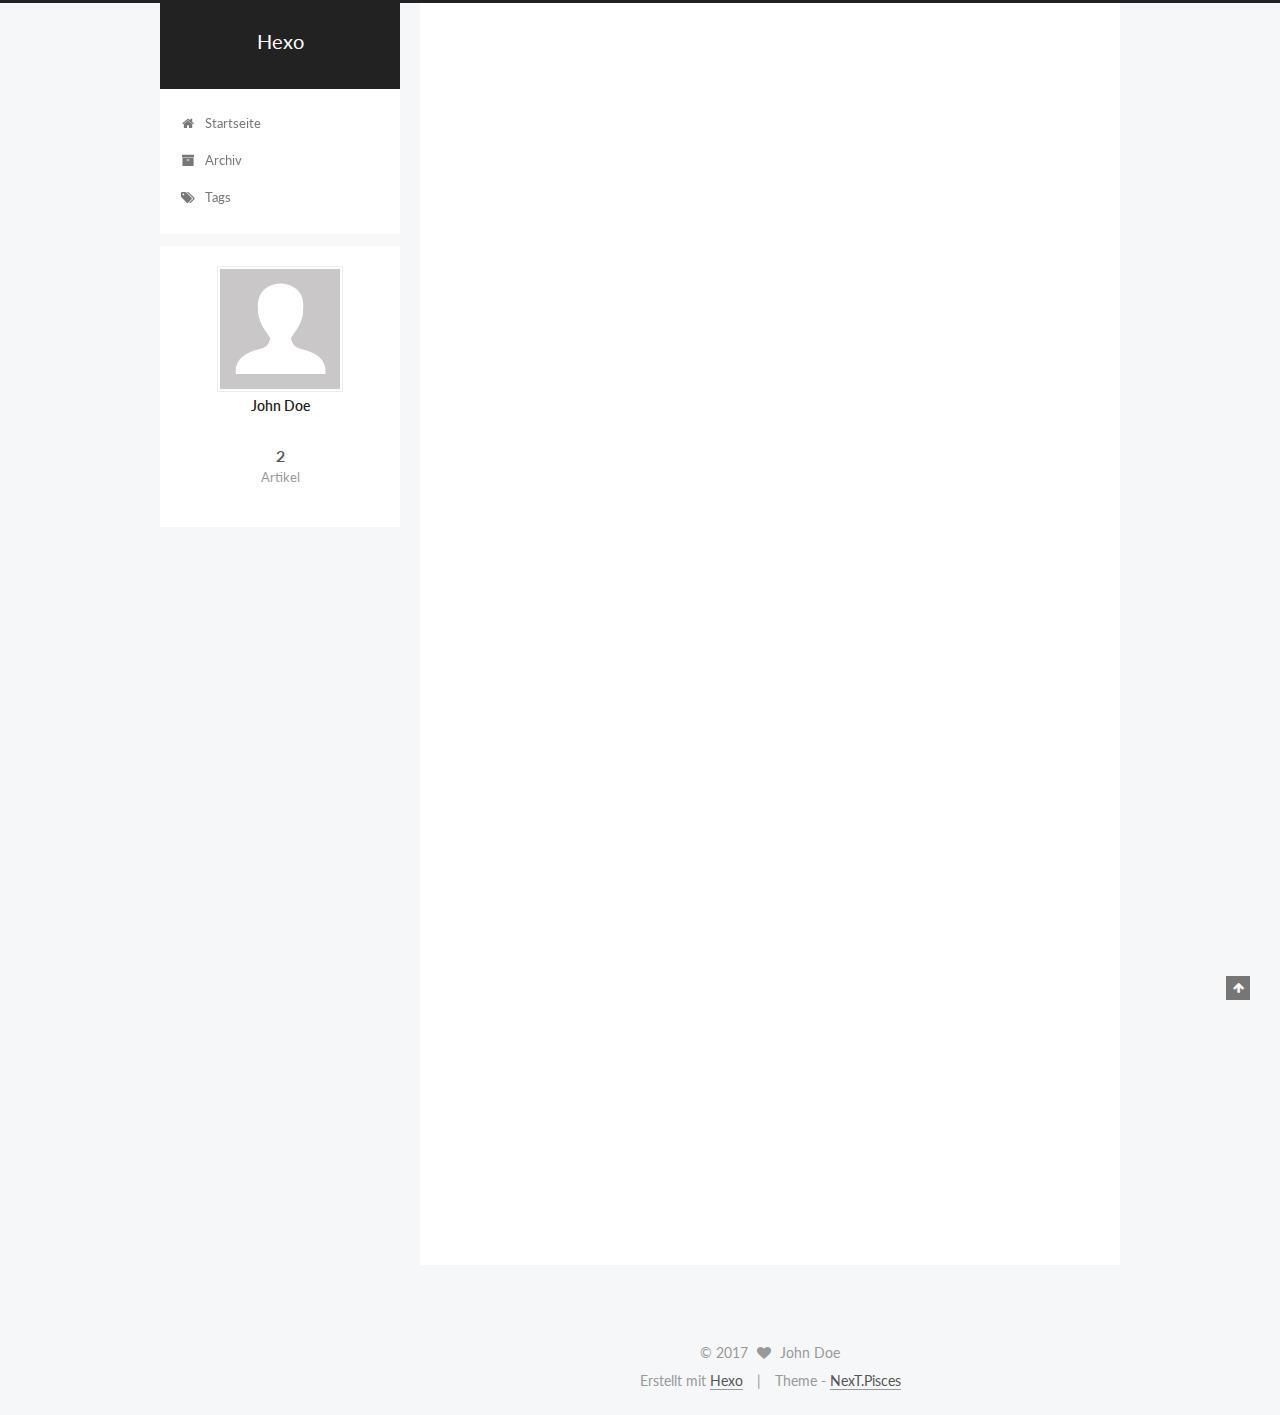
==== commit ea8af42d: "Site updated: 2017-06-16 17:56:44" ====
--- a/index.html
+++ b/index.html
@@ -364,7 +364,7 @@
   
 
   <article class="post post-type-normal " itemscope itemtype="http://schema.org/Article">
-    <link itemprop="mainEntityOfPage" href="http://yoursite.com/2017/06/16/zhx/">
+    <link itemprop="mainEntityOfPage" href="http://yoursite.com/2017/06/16/猫说喜欢远方，也许只是撒谎/">
 
     <span hidden itemprop="author" itemscope itemtype="http://schema.org/Person">
       <meta itemprop="name" content="John Doe">
@@ -383,7 +383,7 @@
         
           <h1 class="post-title" itemprop="name headline">
                 
-                <a class="post-title-link" href="/2017/06/16/zhx/" itemprop="url">test_site</a></h1>
+                <a class="post-title-link" href="/2017/06/16/猫说喜欢远方，也许只是撒谎/" itemprop="url">猫说喜欢远方，也许只是撒谎</a></h1>
         
 
         <div class="post-meta">
@@ -431,14 +431,11 @@
 
       
         
-          <p>  猫说喜欢远方，也许只是撒谎<br>
-          <!--noindex-->
-          <div class="post-button text-center">
-            <a class="btn" href="/2017/06/16/zhx/#more" rel="contents">
-              Weiterlesen &raquo;
-            </a>
-          </div>
-          <!--/noindex-->
+          
+              <a id="more"></a>
+<p>我的猫身上似乎装置了一个发动机，再钥匙捅进门锁时启动，第三道锁解开时加速，我推门时刚好遇上加速，这时猫脸会撞上我的腿。但是，这不是欢迎仪式，而是一套完整的“我要出去”的表演画面，所有的凶悍泼辣在这一刻被收敛，眼里只有渴望。两只手紧紧抓住你的裤腿，眼里都是泪，委屈的像是个被拐卖的女大学生。这时候人就酥了，要么横下心把猫往怀里一抱噙着泪水把它放进被窝，要不就放进去，放出去就完了。<br>我刚捡来猫的时候，它到我家做的第一件事就是在我的床上做了几个踩奶的事动作表示这个地方我还算喜欢，然后就站在窗口凝望远方，当时我就觉得完了，捡了个安妮宝贝回家，坐在朝西的阳台看寂寞随黑夜袭来，芸芸众生万点星光灯火阑珊，叶先生，世间所有的相遇都是久别重逢。一小时后才放弃对远方的凝望，去猫砂里撒了泡尿，抖擞下精神躺进猫窝。<br>此后每天都会上演女大学生挣脱枷锁奔向自由的戏码，每次上演我都暗骂自己不是人！你还它血泪自由!但久而久之也就习惯了，最多在他抗争失败之后给个布丁。但它吃完之后迅速翻脸，脸部下沉，眼睛向上看：“我要出去，远方，远方！”或是蹲在阳台凝视，目光深邃，姿态顽固。<br>我以为日久天长我会练就铁石心肠，任凭它撒娇卖萌誓死抗争都不让半寸，结果我错了，终于坚持不住在某天打开门之后让他跑了出去，它仿佛看到了自己女神的火把，弹簧一样地弹了出去，但很不幸，邻居一声巨大的关门声把它吓得立刻弹回家里，猫对远方的首次探索，失败。<br>首次开启了第二次第三次第无数次，几乎每次都是几分钟后宣告自己的探险结果，看了下消防栓，走进了楼梯间，去别人家门口蹭了下脸，或者叼了片别人家放在楼道里的植物。直到有一次，我等了十分钟还不见它回家，我慌了，这场旅行真的说走就走，走了就不回头了！我门都没关就跑了出去，刚跑到楼下就听到它在门前声嘶力竭地喊开门，其声呜咽，我一靠近还有咆哮，一伸手它就跳进了怀里，抱回楼上迅速从怀里跳了出去一溜烟钻进家里，跑到最深处，再也不出来了。<br>此后即便开门它也很少出去，最多到楼梯间打个滚标记下地盘，不定期站在窗前凝望远方。你说：“远方有什么好，远方谁给你铲屎？”它会说：“远方不需要铲屎，远方没有屎，目光像雨水洒落，成直线，满地猫薄荷，所有的猫都在飞。”但你别信，可能所有的猫说它渴望远方都是在撒一个大谎，猫最擅长撒谎。<br>当你的猫跟你讲远方的时候你要给它一盒罐头，它最终会在罐头堆里变成一个胖子，躺在阳台的躺椅上，脚底下都是啤酒罐、懒惰和无耻，仍然会凝视远方。等到更厚颜无耻的时候它可能会说自己真的去过远方，肉垫踏过荒漠、黄昏和荒草，目击过炊烟、桃花和流星，当你试图去揭露它去过的远方不过是滚动过几次你家31cm直径的地球仪的时候，它会跳起来给你一记响亮的耳光。</p>
+
+          
         
       
     </div>
--- a/css/main.css
+++ b/css/main.css
@@ -1678,7 +1678,7 @@
   width: 4px;
   height: 4px;
   border-radius: 50%;
-  background: #a81c6c;
+  background: #ffffd7;
 }
 .links-of-blogroll {
   font-size: 13px;
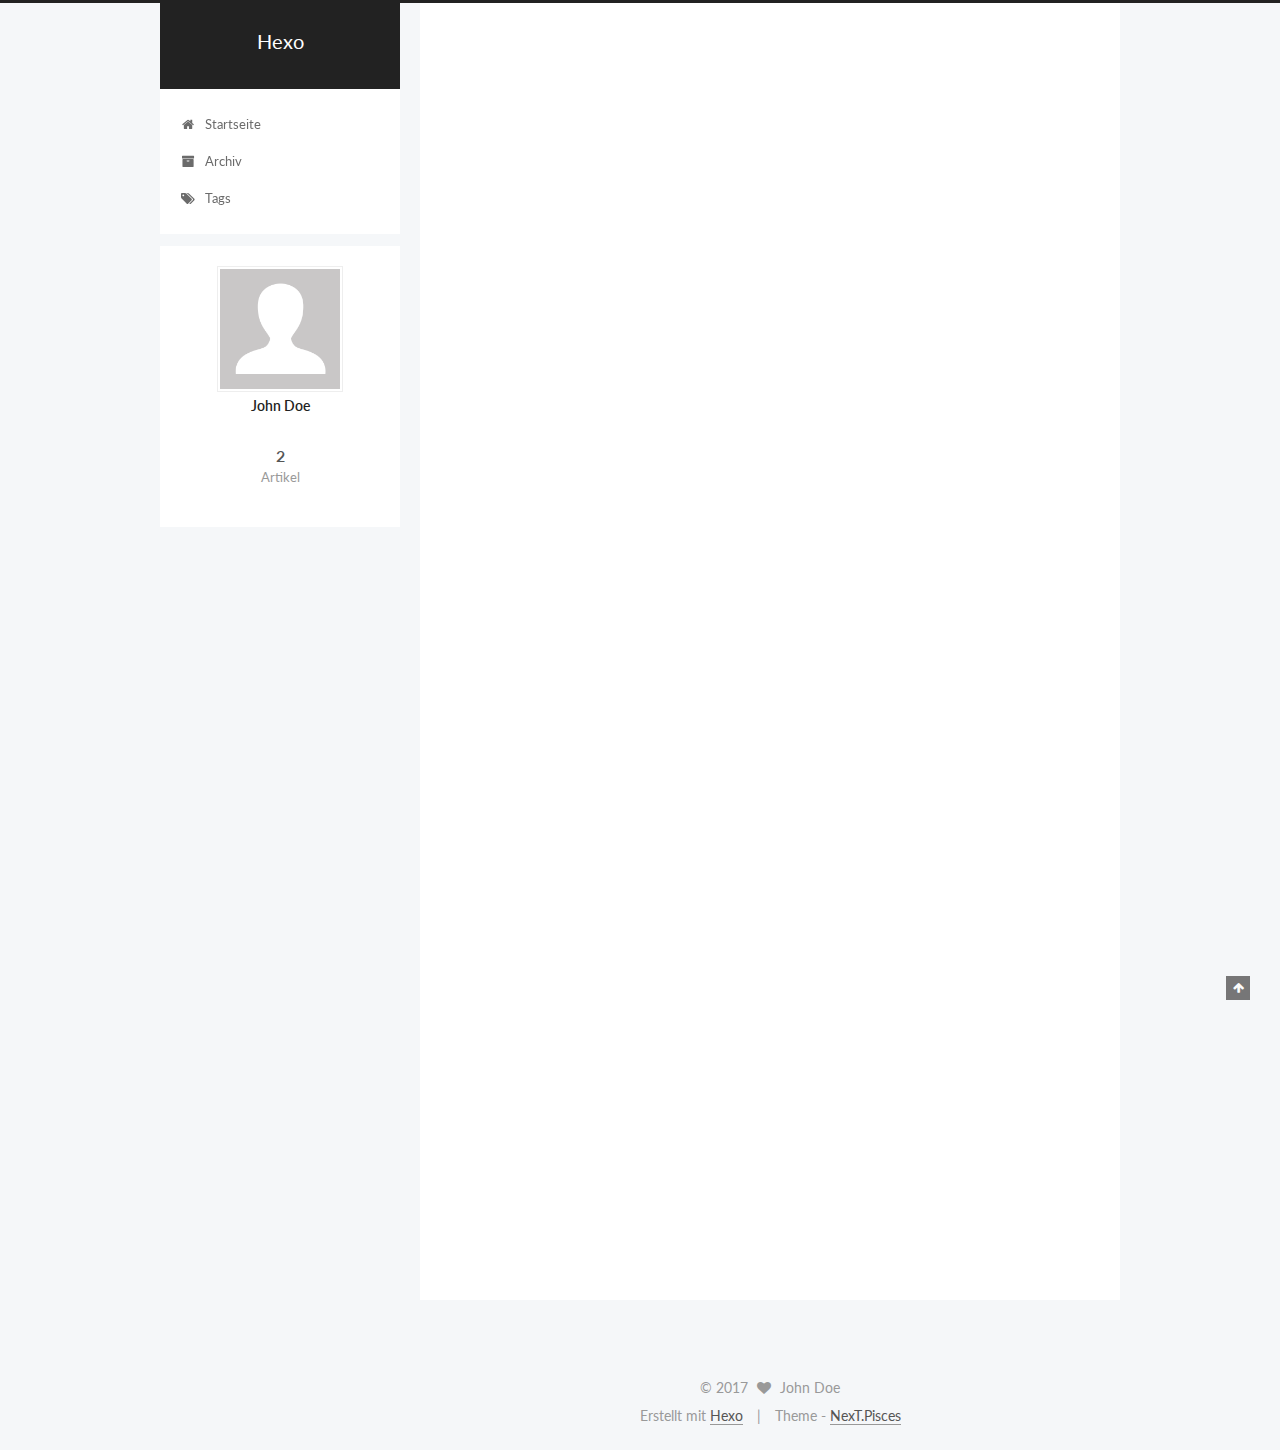
==== commit 9a15cd63: "Site updated: 2017-06-16 17:58:45" ====
--- a/index.html
+++ b/index.html
@@ -253,7 +253,7 @@
   
 
   <article class="post post-type-normal " itemscope itemtype="http://schema.org/Article">
-    <link itemprop="mainEntityOfPage" href="http://yoursite.com/2017/06/16/test-site/">
+    <link itemprop="mainEntityOfPage" href="http://yoursite.com/2017/06/16/猫说喜欢远方，也许只是撒谎/">
 
     <span hidden itemprop="author" itemscope itemtype="http://schema.org/Person">
       <meta itemprop="name" content="John Doe">
@@ -272,7 +272,7 @@
         
           <h1 class="post-title" itemprop="name headline">
                 
-                <a class="post-title-link" href="/2017/06/16/test-site/" itemprop="url">test_site</a></h1>
+                <a class="post-title-link" href="/2017/06/16/猫说喜欢远方，也许只是撒谎/" itemprop="url">猫说喜欢远方，也许只是撒谎</a></h1>
         
 
         <div class="post-meta">
@@ -321,7 +321,9 @@
       
         
           
-            
+              <a id="more"></a>
+<p>我的猫身上似乎装置了一个发动机，再钥匙捅进门锁时启动，第三道锁解开时加速，我推门时刚好遇上加速，这时猫脸会撞上我的腿。但是，这不是欢迎仪式，而是一套完整的“我要出去”的表演画面，所有的凶悍泼辣在这一刻被收敛，眼里只有渴望。两只手紧紧抓住你的裤腿，眼里都是泪，委屈的像是个被拐卖的女大学生。这时候人就酥了，要么横下心把猫往怀里一抱噙着泪水把它放进被窝，要不就放进去，放出去就完了。<br>我刚捡来猫的时候，它到我家做的第一件事就是在我的床上做了几个踩奶的事动作表示这个地方我还算喜欢，然后就站在窗口凝望远方，当时我就觉得完了，捡了个安妮宝贝回家，坐在朝西的阳台看寂寞随黑夜袭来，芸芸众生万点星光灯火阑珊，叶先生，世间所有的相遇都是久别重逢。一小时后才放弃对远方的凝望，去猫砂里撒了泡尿，抖擞下精神躺进猫窝。<br>此后每天都会上演女大学生挣脱枷锁奔向自由的戏码，每次上演我都暗骂自己不是人！你还它血泪自由!但久而久之也就习惯了，最多在他抗争失败之后给个布丁。但它吃完之后迅速翻脸，脸部下沉，眼睛向上看：“我要出去，远方，远方！”或是蹲在阳台凝视，目光深邃，姿态顽固。<br>我以为日久天长我会练就铁石心肠，任凭它撒娇卖萌誓死抗争都不让半寸，结果我错了，终于坚持不住在某天打开门之后让他跑了出去，它仿佛看到了自己女神的火把，弹簧一样地弹了出去，但很不幸，邻居一声巨大的关门声把它吓得立刻弹回家里，猫对远方的首次探索，失败。<br>首次开启了第二次第三次第无数次，几乎每次都是几分钟后宣告自己的探险结果，看了下消防栓，走进了楼梯间，去别人家门口蹭了下脸，或者叼了片别人家放在楼道里的植物。直到有一次，我等了十分钟还不见它回家，我慌了，这场旅行真的说走就走，走了就不回头了！我门都没关就跑了出去，刚跑到楼下就听到它在门前声嘶力竭地喊开门，其声呜咽，我一靠近还有咆哮，一伸手它就跳进了怀里，抱回楼上迅速从怀里跳了出去一溜烟钻进家里，跑到最深处，再也不出来了。<br>此后即便开门它也很少出去，最多到楼梯间打个滚标记下地盘，不定期站在窗前凝望远方。你说：“远方有什么好，远方谁给你铲屎？”它会说：“远方不需要铲屎，远方没有屎，目光像雨水洒落，成直线，满地猫薄荷，所有的猫都在飞。”但你别信，可能所有的猫说它渴望远方都是在撒一个大谎，猫最擅长撒谎。<br>当你的猫跟你讲远方的时候你要给它一盒罐头，它最终会在罐头堆里变成一个胖子，躺在阳台的躺椅上，脚底下都是啤酒罐、懒惰和无耻，仍然会凝视远方。等到更厚颜无耻的时候它可能会说自己真的去过远方，肉垫踏过荒漠、黄昏和荒草，目击过炊烟、桃花和流星，当你试图去揭露它去过的远方不过是滚动过几次你家31cm直径的地球仪的时候，它会跳起来给你一记响亮的耳光。</p>
+
           
         
       
@@ -364,7 +366,7 @@
   
 
   <article class="post post-type-normal " itemscope itemtype="http://schema.org/Article">
-    <link itemprop="mainEntityOfPage" href="http://yoursite.com/2017/06/16/猫说喜欢远方，也许只是撒谎/">
+    <link itemprop="mainEntityOfPage" href="http://yoursite.com/2017/06/16/test-site/">
 
     <span hidden itemprop="author" itemscope itemtype="http://schema.org/Person">
       <meta itemprop="name" content="John Doe">
@@ -383,7 +385,7 @@
         
           <h1 class="post-title" itemprop="name headline">
                 
-                <a class="post-title-link" href="/2017/06/16/猫说喜欢远方，也许只是撒谎/" itemprop="url">猫说喜欢远方，也许只是撒谎</a></h1>
+                <a class="post-title-link" href="/2017/06/16/test-site/" itemprop="url">test_site</a></h1>
         
 
         <div class="post-meta">
@@ -432,9 +434,7 @@
       
         
           
-              <a id="more"></a>
-<p>我的猫身上似乎装置了一个发动机，再钥匙捅进门锁时启动，第三道锁解开时加速，我推门时刚好遇上加速，这时猫脸会撞上我的腿。但是，这不是欢迎仪式，而是一套完整的“我要出去”的表演画面，所有的凶悍泼辣在这一刻被收敛，眼里只有渴望。两只手紧紧抓住你的裤腿，眼里都是泪，委屈的像是个被拐卖的女大学生。这时候人就酥了，要么横下心把猫往怀里一抱噙着泪水把它放进被窝，要不就放进去，放出去就完了。<br>我刚捡来猫的时候，它到我家做的第一件事就是在我的床上做了几个踩奶的事动作表示这个地方我还算喜欢，然后就站在窗口凝望远方，当时我就觉得完了，捡了个安妮宝贝回家，坐在朝西的阳台看寂寞随黑夜袭来，芸芸众生万点星光灯火阑珊，叶先生，世间所有的相遇都是久别重逢。一小时后才放弃对远方的凝望，去猫砂里撒了泡尿，抖擞下精神躺进猫窝。<br>此后每天都会上演女大学生挣脱枷锁奔向自由的戏码，每次上演我都暗骂自己不是人！你还它血泪自由!但久而久之也就习惯了，最多在他抗争失败之后给个布丁。但它吃完之后迅速翻脸，脸部下沉，眼睛向上看：“我要出去，远方，远方！”或是蹲在阳台凝视，目光深邃，姿态顽固。<br>我以为日久天长我会练就铁石心肠，任凭它撒娇卖萌誓死抗争都不让半寸，结果我错了，终于坚持不住在某天打开门之后让他跑了出去，它仿佛看到了自己女神的火把，弹簧一样地弹了出去，但很不幸，邻居一声巨大的关门声把它吓得立刻弹回家里，猫对远方的首次探索，失败。<br>首次开启了第二次第三次第无数次，几乎每次都是几分钟后宣告自己的探险结果，看了下消防栓，走进了楼梯间，去别人家门口蹭了下脸，或者叼了片别人家放在楼道里的植物。直到有一次，我等了十分钟还不见它回家，我慌了，这场旅行真的说走就走，走了就不回头了！我门都没关就跑了出去，刚跑到楼下就听到它在门前声嘶力竭地喊开门，其声呜咽，我一靠近还有咆哮，一伸手它就跳进了怀里，抱回楼上迅速从怀里跳了出去一溜烟钻进家里，跑到最深处，再也不出来了。<br>此后即便开门它也很少出去，最多到楼梯间打个滚标记下地盘，不定期站在窗前凝望远方。你说：“远方有什么好，远方谁给你铲屎？”它会说：“远方不需要铲屎，远方没有屎，目光像雨水洒落，成直线，满地猫薄荷，所有的猫都在飞。”但你别信，可能所有的猫说它渴望远方都是在撒一个大谎，猫最擅长撒谎。<br>当你的猫跟你讲远方的时候你要给它一盒罐头，它最终会在罐头堆里变成一个胖子，躺在阳台的躺椅上，脚底下都是啤酒罐、懒惰和无耻，仍然会凝视远方。等到更厚颜无耻的时候它可能会说自己真的去过远方，肉垫踏过荒漠、黄昏和荒草，目击过炊烟、桃花和流星，当你试图去揭露它去过的远方不过是滚动过几次你家31cm直径的地球仪的时候，它会跳起来给你一记响亮的耳光。</p>
-
+            
           
         
       
--- a/css/main.css
+++ b/css/main.css
@@ -1678,7 +1678,7 @@
   width: 4px;
   height: 4px;
   border-radius: 50%;
-  background: #ffffd7;
+  background: #5ea18e;
 }
 .links-of-blogroll {
   font-size: 13px;
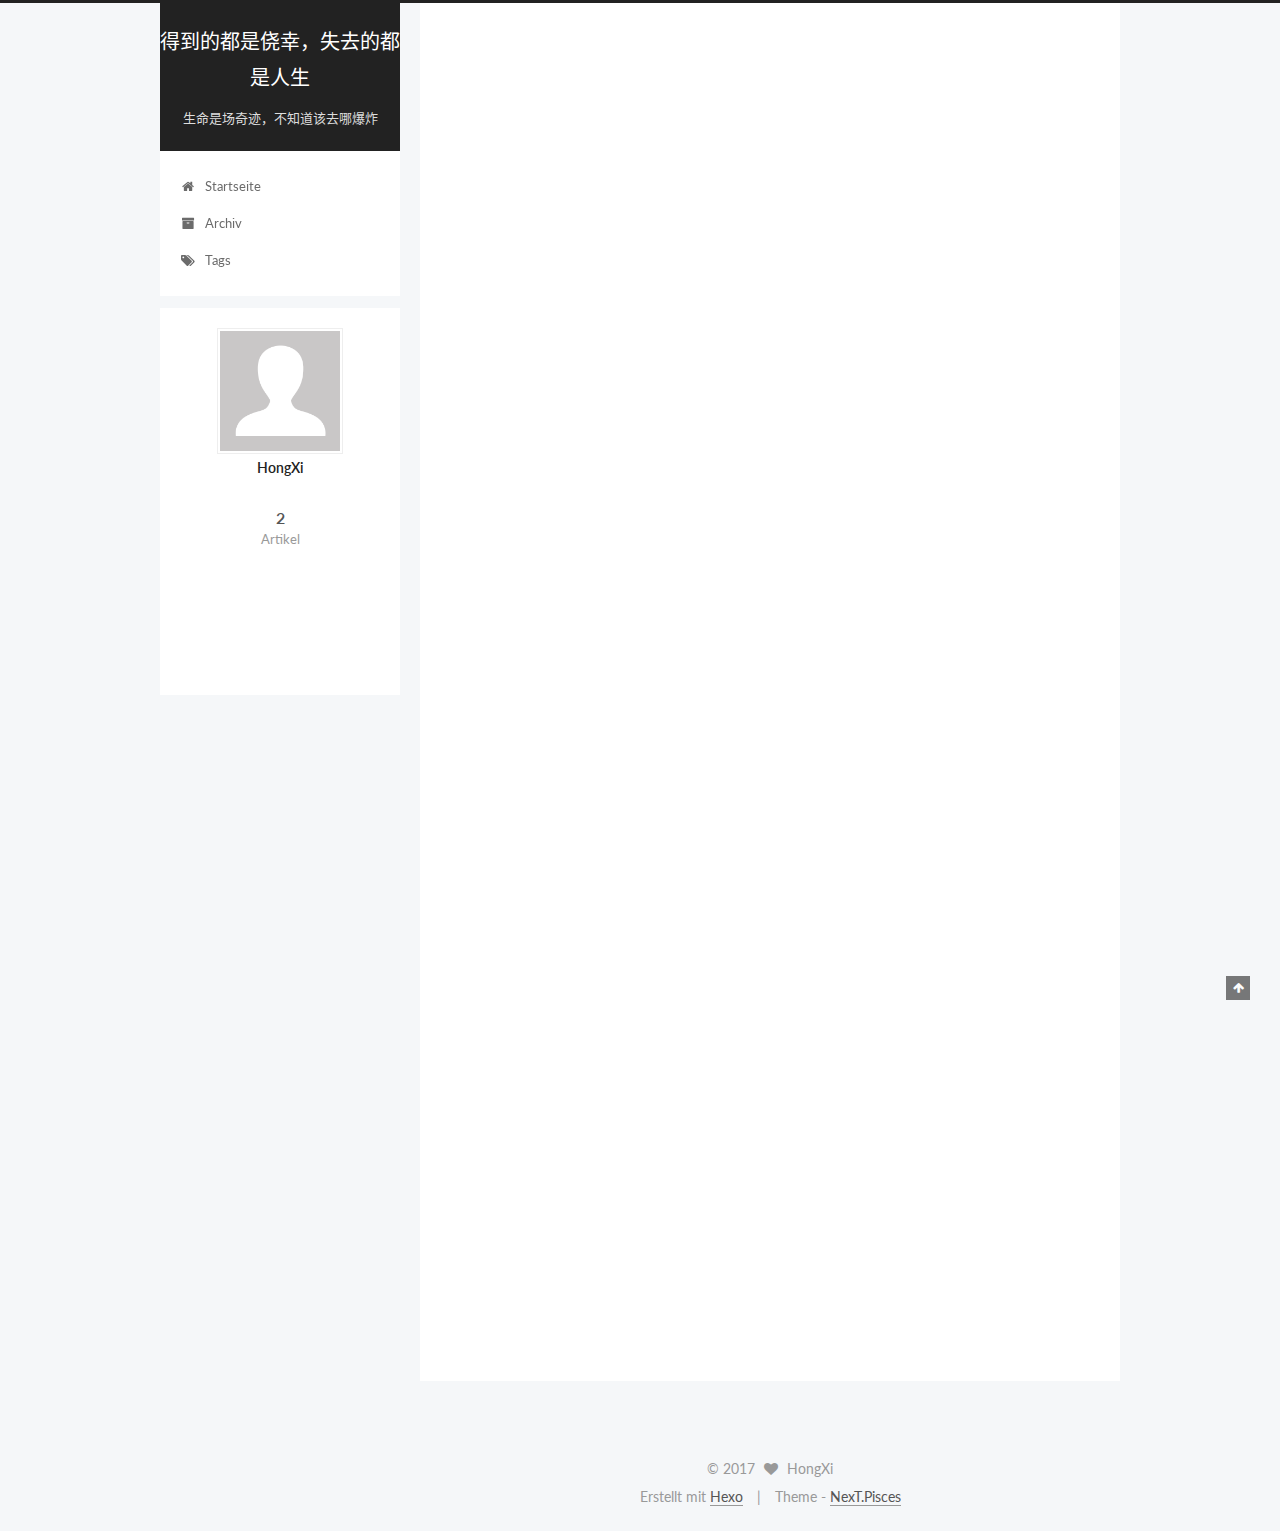
==== commit f29afd4f: "Site updated: 2017-06-26 11:07:17" ====
--- a/index.html
+++ b/index.html
@@ -5,7 +5,7 @@
   
 
 
-<html class="theme-next pisces use-motion" lang="">
+<html class="theme-next pisces use-motion" lang="zh-cn">
 <head>
   <meta charset="UTF-8"/>
 <meta http-equiv="X-UA-Compatible" content="IE=edge" />
@@ -94,11 +94,11 @@
 
 
 <meta property="og:type" content="website">
-<meta property="og:title" content="Hexo">
+<meta property="og:title" content="得到的都是侥幸，失去的都是人生">
 <meta property="og:url" content="http://yoursite.com/index.html">
-<meta property="og:site_name" content="Hexo">
+<meta property="og:site_name" content="得到的都是侥幸，失去的都是人生">
 <meta name="twitter:card" content="summary">
-<meta name="twitter:title" content="Hexo">
+<meta name="twitter:title" content="得到的都是侥幸，失去的都是人生">
 
 
 
@@ -132,7 +132,7 @@
 
 
 
-  <title>Hexo</title>
+  <title>得到的都是侥幸，失去的都是人生</title>
   
 
 
@@ -150,7 +150,7 @@
 
 </head>
 
-<body itemscope itemtype="http://schema.org/WebPage" lang="">
+<body itemscope itemtype="http://schema.org/WebPage" lang="zh-cn">
 
   
   
@@ -170,12 +170,12 @@
     <div class="custom-logo-site-title">
       <a href="/"  class="brand" rel="start">
         <span class="logo-line-before"><i></i></span>
-        <span class="site-title">Hexo</span>
+        <span class="site-title">得到的都是侥幸，失去的都是人生</span>
         <span class="logo-line-after"><i></i></span>
       </a>
     </div>
       
-        <p class="site-subtitle"></p>
+        <p class="site-subtitle">生命是场奇迹，不知道该去哪爆炸</p>
       
   </div>
 
@@ -256,13 +256,13 @@
     <link itemprop="mainEntityOfPage" href="http://yoursite.com/2017/06/16/猫说喜欢远方，也许只是撒谎/">
 
     <span hidden itemprop="author" itemscope itemtype="http://schema.org/Person">
-      <meta itemprop="name" content="John Doe">
+      <meta itemprop="name" content="HongXi">
       <meta itemprop="description" content="">
       <meta itemprop="image" content="/images/avatar.gif">
     </span>
 
     <span hidden itemprop="publisher" itemscope itemtype="http://schema.org/Organization">
-      <meta itemprop="name" content="Hexo">
+      <meta itemprop="name" content="得到的都是侥幸，失去的都是人生">
     </span>
 
     
@@ -321,8 +321,8 @@
       
         
           
-              <a id="more"></a>
-<p>我的猫身上似乎装置了一个发动机，再钥匙捅进门锁时启动，第三道锁解开时加速，我推门时刚好遇上加速，这时猫脸会撞上我的腿。但是，这不是欢迎仪式，而是一套完整的“我要出去”的表演画面，所有的凶悍泼辣在这一刻被收敛，眼里只有渴望。两只手紧紧抓住你的裤腿，眼里都是泪，委屈的像是个被拐卖的女大学生。这时候人就酥了，要么横下心把猫往怀里一抱噙着泪水把它放进被窝，要不就放进去，放出去就完了。<br>我刚捡来猫的时候，它到我家做的第一件事就是在我的床上做了几个踩奶的事动作表示这个地方我还算喜欢，然后就站在窗口凝望远方，当时我就觉得完了，捡了个安妮宝贝回家，坐在朝西的阳台看寂寞随黑夜袭来，芸芸众生万点星光灯火阑珊，叶先生，世间所有的相遇都是久别重逢。一小时后才放弃对远方的凝望，去猫砂里撒了泡尿，抖擞下精神躺进猫窝。<br>此后每天都会上演女大学生挣脱枷锁奔向自由的戏码，每次上演我都暗骂自己不是人！你还它血泪自由!但久而久之也就习惯了，最多在他抗争失败之后给个布丁。但它吃完之后迅速翻脸，脸部下沉，眼睛向上看：“我要出去，远方，远方！”或是蹲在阳台凝视，目光深邃，姿态顽固。<br>我以为日久天长我会练就铁石心肠，任凭它撒娇卖萌誓死抗争都不让半寸，结果我错了，终于坚持不住在某天打开门之后让他跑了出去，它仿佛看到了自己女神的火把，弹簧一样地弹了出去，但很不幸，邻居一声巨大的关门声把它吓得立刻弹回家里，猫对远方的首次探索，失败。<br>首次开启了第二次第三次第无数次，几乎每次都是几分钟后宣告自己的探险结果，看了下消防栓，走进了楼梯间，去别人家门口蹭了下脸，或者叼了片别人家放在楼道里的植物。直到有一次，我等了十分钟还不见它回家，我慌了，这场旅行真的说走就走，走了就不回头了！我门都没关就跑了出去，刚跑到楼下就听到它在门前声嘶力竭地喊开门，其声呜咽，我一靠近还有咆哮，一伸手它就跳进了怀里，抱回楼上迅速从怀里跳了出去一溜烟钻进家里，跑到最深处，再也不出来了。<br>此后即便开门它也很少出去，最多到楼梯间打个滚标记下地盘，不定期站在窗前凝望远方。你说：“远方有什么好，远方谁给你铲屎？”它会说：“远方不需要铲屎，远方没有屎，目光像雨水洒落，成直线，满地猫薄荷，所有的猫都在飞。”但你别信，可能所有的猫说它渴望远方都是在撒一个大谎，猫最擅长撒谎。<br>当你的猫跟你讲远方的时候你要给它一盒罐头，它最终会在罐头堆里变成一个胖子，躺在阳台的躺椅上，脚底下都是啤酒罐、懒惰和无耻，仍然会凝视远方。等到更厚颜无耻的时候它可能会说自己真的去过远方，肉垫踏过荒漠、黄昏和荒草，目击过炊烟、桃花和流星，当你试图去揭露它去过的远方不过是滚动过几次你家31cm直径的地球仪的时候，它会跳起来给你一记响亮的耳光。</p>
+            <a id="more"></a>
+<p><a href="https://ooo.0o0.ooo/2017/06/16/5943dea8cbfaa.jpg" target="_blank" rel="external">https://ooo.0o0.ooo/2017/06/16/5943dea8cbfaa.jpg</a><br>我的猫身上似乎装置了一个发动机，再钥匙捅进门锁时启动，第三道锁解开时加速，我推门时刚好遇上加速，这时猫脸会撞上我的腿。但是，这不是欢迎仪式，而是一套完整的“我要出去”的表演画面，所有的凶悍泼辣在这一刻被收敛，眼里只有渴望。两只手紧紧抓住你的裤腿，眼里都是泪，委屈的像是个被拐卖的女大学生。这时候人就酥了，要么横下心把猫往怀里一抱噙着泪水把它放进被窝，要不就放进去，放出去就完了。<br>我刚捡来猫的时候，它到我家做的第一件事就是在我的床上做了几个踩奶的事动作表示这个地方我还算喜欢，然后就站在窗口凝望远方，当时我就觉得完了，捡了个安妮宝贝回家，坐在朝西的阳台看寂寞随黑夜袭来，芸芸众生万点星光灯火阑珊，叶先生，世间所有的相遇都是久别重逢。一小时后才放弃对远方的凝望，去猫砂里撒了泡尿，抖擞下精神躺进猫窝。<br>此后每天都会上演女大学生挣脱枷锁奔向自由的戏码，每次上演我都暗骂自己不是人！你还它血泪自由!但久而久之也就习惯了，最多在他抗争失败之后给个布丁。但它吃完之后迅速翻脸，脸部下沉，眼睛向上看：“我要出去，远方，远方！”或是蹲在阳台凝视，目光深邃，姿态顽固。<br>我以为日久天长我会练就铁石心肠，任凭它撒娇卖萌誓死抗争都不让半寸，结果我错了，终于坚持不住在某天打开门之后让他跑了出去，它仿佛看到了自己女神的火把，弹簧一样地弹了出去，但很不幸，邻居一声巨大的关门声把它吓得立刻弹回家里，猫对远方的首次探索，失败。<br>首次开启了第二次第三次第无数次，几乎每次都是几分钟后宣告自己的探险结果，看了下消防栓，走进了楼梯间，去别人家门口蹭了下脸，或者叼了片别人家放在楼道里的植物。直到有一次，我等了十分钟还不见它回家，我慌了，这场旅行真的说走就走，走了就不回头了！我门都没关就跑了出去，刚跑到楼下就听到它在门前声嘶力竭地喊开门，其声呜咽，我一靠近还有咆哮，一伸手它就跳进了怀里，抱回楼上迅速从怀里跳了出去一溜烟钻进家里，跑到最深处，再也不出来了。<br>此后即便开门它也很少出去，最多到楼梯间打个滚标记下地盘，不定期站在窗前凝望远方。你说：“远方有什么好，远方谁给你铲屎？”它会说：“远方不需要铲屎，远方没有屎，目光像雨水洒落，成直线，满地猫薄荷，所有的猫都在飞。”但你别信，可能所有的猫说它渴望远方都是在撒一个大谎，猫最擅长撒谎。<br>当你的猫跟你讲远方的时候你要给它一盒罐头，它最终会在罐头堆里变成一个胖子，躺在阳台的躺椅上，脚底下都是啤酒罐、懒惰和无耻，仍然会凝视远方。等到更厚颜无耻的时候它可能会说自己真的去过远方，肉垫踏过荒漠、黄昏和荒草，目击过炊烟、桃花和流星，当你试图去揭露它去过的远方不过是滚动过几次你家31cm直径的地球仪的时候，它会跳起来给你一记响亮的耳光。</p>
 
           
         
@@ -366,16 +366,16 @@
   
 
   <article class="post post-type-normal " itemscope itemtype="http://schema.org/Article">
-    <link itemprop="mainEntityOfPage" href="http://yoursite.com/2017/06/16/test-site/">
+    <link itemprop="mainEntityOfPage" href="http://yoursite.com/2017/06/16/新开始/">
 
     <span hidden itemprop="author" itemscope itemtype="http://schema.org/Person">
-      <meta itemprop="name" content="John Doe">
+      <meta itemprop="name" content="HongXi">
       <meta itemprop="description" content="">
       <meta itemprop="image" content="/images/avatar.gif">
     </span>
 
     <span hidden itemprop="publisher" itemscope itemtype="http://schema.org/Organization">
-      <meta itemprop="name" content="Hexo">
+      <meta itemprop="name" content="得到的都是侥幸，失去的都是人生">
     </span>
 
     
@@ -385,7 +385,7 @@
         
           <h1 class="post-title" itemprop="name headline">
                 
-                <a class="post-title-link" href="/2017/06/16/test-site/" itemprop="url">test_site</a></h1>
+                <a class="post-title-link" href="/2017/06/16/新开始/" itemprop="url">新开始</a></h1>
         
 
         <div class="post-meta">
@@ -434,7 +434,8 @@
       
         
           
-            
+            <p>种一棵树最好的时间是10年前，其次是现在。</p>
+
           
         
       
@@ -502,8 +503,8 @@
         <div class="site-author motion-element" itemprop="author" itemscope itemtype="http://schema.org/Person">
           <img class="site-author-image" itemprop="image"
                src="/images/avatar.gif"
-               alt="John Doe" />
-          <p class="site-author-name" itemprop="name">John Doe</p>
+               alt="HongXi" />
+          <p class="site-author-name" itemprop="name">HongXi</p>
            
               <p class="site-description motion-element" itemprop="description"></p>
           
@@ -545,7 +546,8 @@
       
 
       
-
+<iframe frameborder="no" border="0" marginwidth="0" marginheight="0" width=330 height=86 
+src="//music.163.com/outchain/player?type=2&id=29750099&auto=1&height=66"></iframe>
     </div>
   </aside>
 
@@ -563,7 +565,7 @@
   <span class="with-love">
     <i class="fa fa-heart"></i>
   </span>
-  <span class="author" itemprop="copyrightHolder">John Doe</span>
+  <span class="author" itemprop="copyrightHolder">HongXi</span>
 </div>
 
 
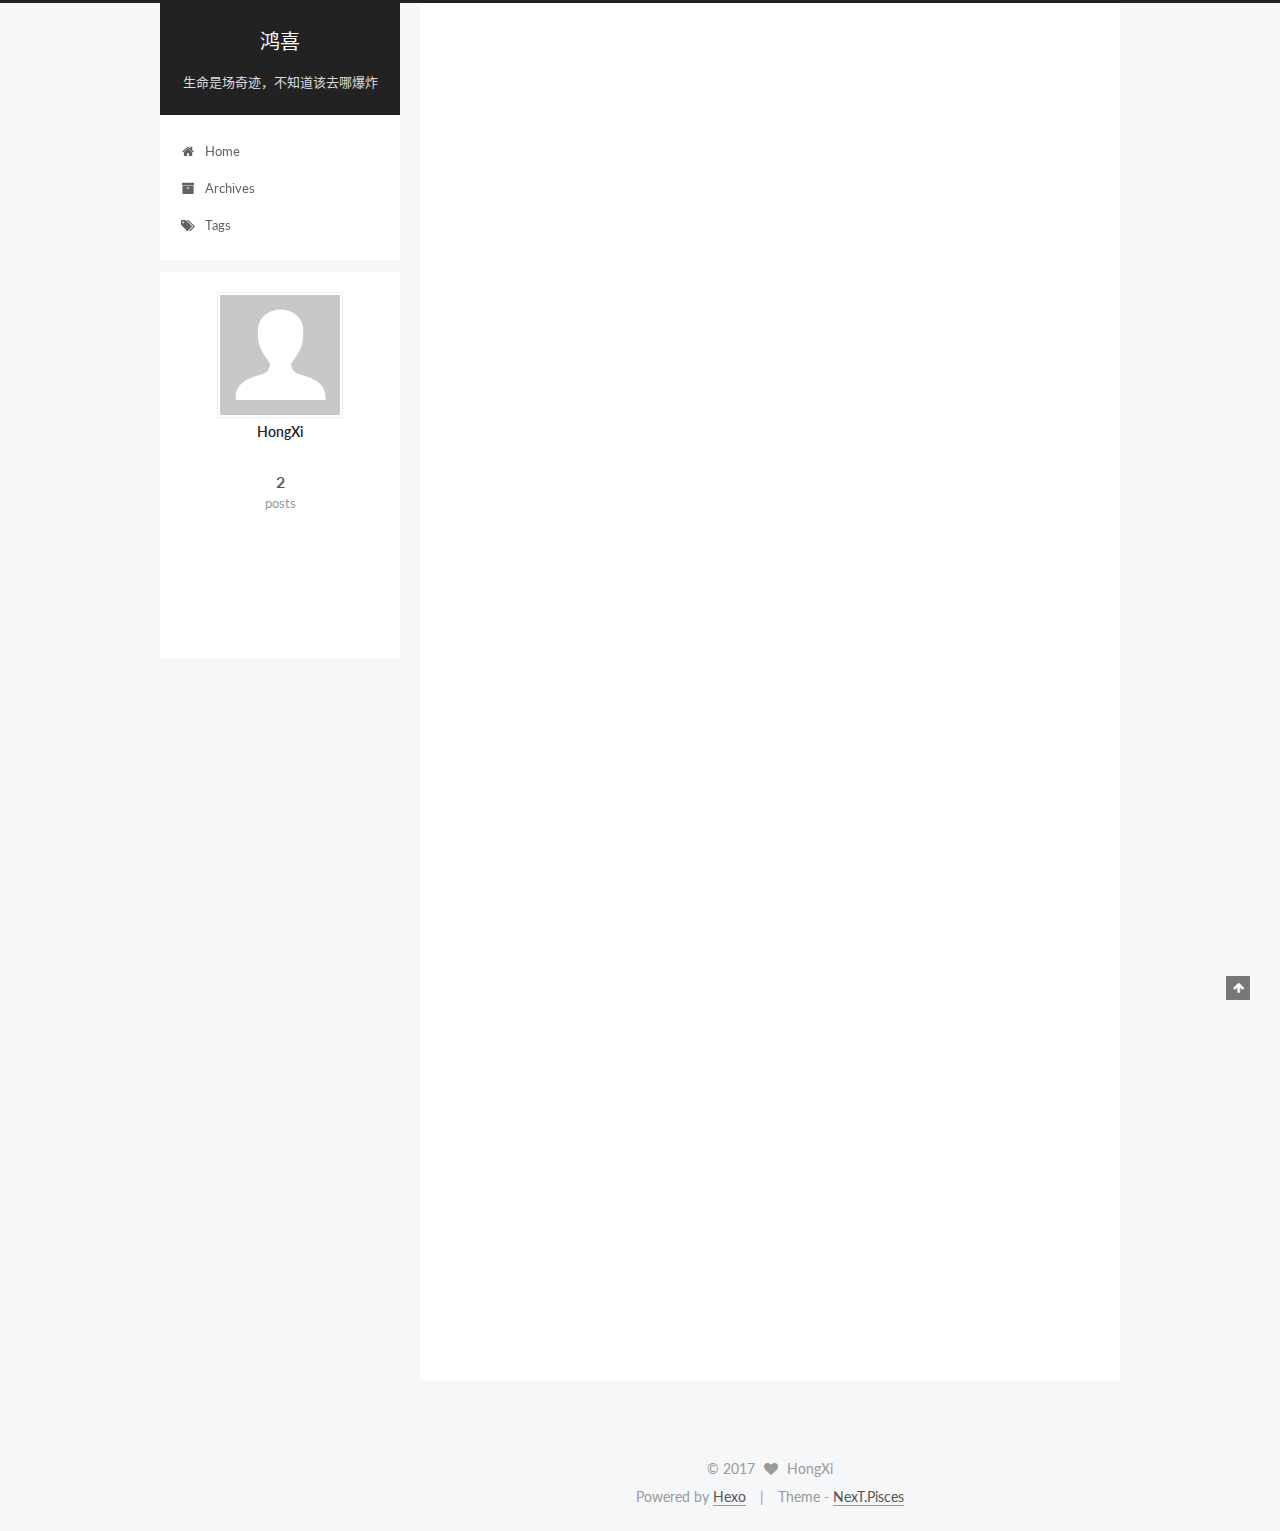
==== commit c65d80aa: "Site updated: 2017-06-26 11:17:10" ====
--- a/index.html
+++ b/index.html
@@ -94,11 +94,11 @@
 
 
 <meta property="og:type" content="website">
-<meta property="og:title" content="得到的都是侥幸，失去的都是人生">
+<meta property="og:title" content="鸿喜">
 <meta property="og:url" content="http://yoursite.com/index.html">
-<meta property="og:site_name" content="得到的都是侥幸，失去的都是人生">
+<meta property="og:site_name" content="鸿喜">
 <meta name="twitter:card" content="summary">
-<meta name="twitter:title" content="得到的都是侥幸，失去的都是人生">
+<meta name="twitter:title" content="鸿喜">
 
 
 
@@ -132,7 +132,7 @@
 
 
 
-  <title>得到的都是侥幸，失去的都是人生</title>
+  <title>鸿喜</title>
   
 
 
@@ -170,7 +170,7 @@
     <div class="custom-logo-site-title">
       <a href="/"  class="brand" rel="start">
         <span class="logo-line-before"><i></i></span>
-        <span class="site-title">得到的都是侥幸，失去的都是人生</span>
+        <span class="site-title">鸿喜</span>
         <span class="logo-line-after"><i></i></span>
       </a>
     </div>
@@ -200,7 +200,7 @@
             
               <i class="menu-item-icon fa fa-fw fa-home"></i> <br />
             
-            Startseite
+            Home
           </a>
         </li>
       
@@ -210,7 +210,7 @@
             
               <i class="menu-item-icon fa fa-fw fa-archive"></i> <br />
             
-            Archiv
+            Archives
           </a>
         </li>
       
@@ -253,7 +253,7 @@
   
 
   <article class="post post-type-normal " itemscope itemtype="http://schema.org/Article">
-    <link itemprop="mainEntityOfPage" href="http://yoursite.com/2017/06/16/猫说喜欢远方，也许只是撒谎/">
+    <link itemprop="mainEntityOfPage" href="http://yoursite.com/2017/06/16/新开始/">
 
     <span hidden itemprop="author" itemscope itemtype="http://schema.org/Person">
       <meta itemprop="name" content="HongXi">
@@ -262,7 +262,7 @@
     </span>
 
     <span hidden itemprop="publisher" itemscope itemtype="http://schema.org/Organization">
-      <meta itemprop="name" content="得到的都是侥幸，失去的都是人生">
+      <meta itemprop="name" content="鸿喜">
     </span>
 
     
@@ -272,7 +272,7 @@
         
           <h1 class="post-title" itemprop="name headline">
                 
-                <a class="post-title-link" href="/2017/06/16/猫说喜欢远方，也许只是撒谎/" itemprop="url">猫说喜欢远方，也许只是撒谎</a></h1>
+                <a class="post-title-link" href="/2017/06/16/新开始/" itemprop="url">新开始</a></h1>
         
 
         <div class="post-meta">
@@ -282,7 +282,7 @@
                 <i class="fa fa-calendar-o"></i>
               </span>
               
-                <span class="post-meta-item-text">Veröffentlicht am</span>
+                <span class="post-meta-item-text">Posted on</span>
               
               <time title="Post created" itemprop="dateCreated datePublished" datetime="2017-06-16T17:18:52+08:00">
                 2017-06-16
@@ -321,8 +321,7 @@
       
         
           
-            <a id="more"></a>
-<p><a href="https://ooo.0o0.ooo/2017/06/16/5943dea8cbfaa.jpg" target="_blank" rel="external">https://ooo.0o0.ooo/2017/06/16/5943dea8cbfaa.jpg</a><br>我的猫身上似乎装置了一个发动机，再钥匙捅进门锁时启动，第三道锁解开时加速，我推门时刚好遇上加速，这时猫脸会撞上我的腿。但是，这不是欢迎仪式，而是一套完整的“我要出去”的表演画面，所有的凶悍泼辣在这一刻被收敛，眼里只有渴望。两只手紧紧抓住你的裤腿，眼里都是泪，委屈的像是个被拐卖的女大学生。这时候人就酥了，要么横下心把猫往怀里一抱噙着泪水把它放进被窝，要不就放进去，放出去就完了。<br>我刚捡来猫的时候，它到我家做的第一件事就是在我的床上做了几个踩奶的事动作表示这个地方我还算喜欢，然后就站在窗口凝望远方，当时我就觉得完了，捡了个安妮宝贝回家，坐在朝西的阳台看寂寞随黑夜袭来，芸芸众生万点星光灯火阑珊，叶先生，世间所有的相遇都是久别重逢。一小时后才放弃对远方的凝望，去猫砂里撒了泡尿，抖擞下精神躺进猫窝。<br>此后每天都会上演女大学生挣脱枷锁奔向自由的戏码，每次上演我都暗骂自己不是人！你还它血泪自由!但久而久之也就习惯了，最多在他抗争失败之后给个布丁。但它吃完之后迅速翻脸，脸部下沉，眼睛向上看：“我要出去，远方，远方！”或是蹲在阳台凝视，目光深邃，姿态顽固。<br>我以为日久天长我会练就铁石心肠，任凭它撒娇卖萌誓死抗争都不让半寸，结果我错了，终于坚持不住在某天打开门之后让他跑了出去，它仿佛看到了自己女神的火把，弹簧一样地弹了出去，但很不幸，邻居一声巨大的关门声把它吓得立刻弹回家里，猫对远方的首次探索，失败。<br>首次开启了第二次第三次第无数次，几乎每次都是几分钟后宣告自己的探险结果，看了下消防栓，走进了楼梯间，去别人家门口蹭了下脸，或者叼了片别人家放在楼道里的植物。直到有一次，我等了十分钟还不见它回家，我慌了，这场旅行真的说走就走，走了就不回头了！我门都没关就跑了出去，刚跑到楼下就听到它在门前声嘶力竭地喊开门，其声呜咽，我一靠近还有咆哮，一伸手它就跳进了怀里，抱回楼上迅速从怀里跳了出去一溜烟钻进家里，跑到最深处，再也不出来了。<br>此后即便开门它也很少出去，最多到楼梯间打个滚标记下地盘，不定期站在窗前凝望远方。你说：“远方有什么好，远方谁给你铲屎？”它会说：“远方不需要铲屎，远方没有屎，目光像雨水洒落，成直线，满地猫薄荷，所有的猫都在飞。”但你别信，可能所有的猫说它渴望远方都是在撒一个大谎，猫最擅长撒谎。<br>当你的猫跟你讲远方的时候你要给它一盒罐头，它最终会在罐头堆里变成一个胖子，躺在阳台的躺椅上，脚底下都是啤酒罐、懒惰和无耻，仍然会凝视远方。等到更厚颜无耻的时候它可能会说自己真的去过远方，肉垫踏过荒漠、黄昏和荒草，目击过炊烟、桃花和流星，当你试图去揭露它去过的远方不过是滚动过几次你家31cm直径的地球仪的时候，它会跳起来给你一记响亮的耳光。</p>
+            <p>种一棵树最好的时间是10年前，其次是现在。</p>
 
           
         
@@ -366,7 +365,7 @@
   
 
   <article class="post post-type-normal " itemscope itemtype="http://schema.org/Article">
-    <link itemprop="mainEntityOfPage" href="http://yoursite.com/2017/06/16/新开始/">
+    <link itemprop="mainEntityOfPage" href="http://yoursite.com/2017/06/16/猫说喜欢远方，也许只是撒谎/">
 
     <span hidden itemprop="author" itemscope itemtype="http://schema.org/Person">
       <meta itemprop="name" content="HongXi">
@@ -375,7 +374,7 @@
     </span>
 
     <span hidden itemprop="publisher" itemscope itemtype="http://schema.org/Organization">
-      <meta itemprop="name" content="得到的都是侥幸，失去的都是人生">
+      <meta itemprop="name" content="鸿喜">
     </span>
 
     
@@ -385,7 +384,7 @@
         
           <h1 class="post-title" itemprop="name headline">
                 
-                <a class="post-title-link" href="/2017/06/16/新开始/" itemprop="url">新开始</a></h1>
+                <a class="post-title-link" href="/2017/06/16/猫说喜欢远方，也许只是撒谎/" itemprop="url">猫说喜欢远方，也许只是撒谎</a></h1>
         
 
         <div class="post-meta">
@@ -395,7 +394,7 @@
                 <i class="fa fa-calendar-o"></i>
               </span>
               
-                <span class="post-meta-item-text">Veröffentlicht am</span>
+                <span class="post-meta-item-text">Posted on</span>
               
               <time title="Post created" itemprop="dateCreated datePublished" datetime="2017-06-16T17:18:52+08:00">
                 2017-06-16
@@ -434,7 +433,8 @@
       
         
           
-            <p>种一棵树最好的时间是10年前，其次是现在。</p>
+            <a id="more"></a>
+<p><a href="https://ooo.0o0.ooo/2017/06/16/5943dea8cbfaa.jpg" target="_blank" rel="external">https://ooo.0o0.ooo/2017/06/16/5943dea8cbfaa.jpg</a><br>我的猫身上似乎装置了一个发动机，再钥匙捅进门锁时启动，第三道锁解开时加速，我推门时刚好遇上加速，这时猫脸会撞上我的腿。但是，这不是欢迎仪式，而是一套完整的“我要出去”的表演画面，所有的凶悍泼辣在这一刻被收敛，眼里只有渴望。两只手紧紧抓住你的裤腿，眼里都是泪，委屈的像是个被拐卖的女大学生。这时候人就酥了，要么横下心把猫往怀里一抱噙着泪水把它放进被窝，要不就放进去，放出去就完了。<br>我刚捡来猫的时候，它到我家做的第一件事就是在我的床上做了几个踩奶的事动作表示这个地方我还算喜欢，然后就站在窗口凝望远方，当时我就觉得完了，捡了个安妮宝贝回家，坐在朝西的阳台看寂寞随黑夜袭来，芸芸众生万点星光灯火阑珊，叶先生，世间所有的相遇都是久别重逢。一小时后才放弃对远方的凝望，去猫砂里撒了泡尿，抖擞下精神躺进猫窝。<br>此后每天都会上演女大学生挣脱枷锁奔向自由的戏码，每次上演我都暗骂自己不是人！你还它血泪自由!但久而久之也就习惯了，最多在他抗争失败之后给个布丁。但它吃完之后迅速翻脸，脸部下沉，眼睛向上看：“我要出去，远方，远方！”或是蹲在阳台凝视，目光深邃，姿态顽固。<br>我以为日久天长我会练就铁石心肠，任凭它撒娇卖萌誓死抗争都不让半寸，结果我错了，终于坚持不住在某天打开门之后让他跑了出去，它仿佛看到了自己女神的火把，弹簧一样地弹了出去，但很不幸，邻居一声巨大的关门声把它吓得立刻弹回家里，猫对远方的首次探索，失败。<br>首次开启了第二次第三次第无数次，几乎每次都是几分钟后宣告自己的探险结果，看了下消防栓，走进了楼梯间，去别人家门口蹭了下脸，或者叼了片别人家放在楼道里的植物。直到有一次，我等了十分钟还不见它回家，我慌了，这场旅行真的说走就走，走了就不回头了！我门都没关就跑了出去，刚跑到楼下就听到它在门前声嘶力竭地喊开门，其声呜咽，我一靠近还有咆哮，一伸手它就跳进了怀里，抱回楼上迅速从怀里跳了出去一溜烟钻进家里，跑到最深处，再也不出来了。<br>此后即便开门它也很少出去，最多到楼梯间打个滚标记下地盘，不定期站在窗前凝望远方。你说：“远方有什么好，远方谁给你铲屎？”它会说：“远方不需要铲屎，远方没有屎，目光像雨水洒落，成直线，满地猫薄荷，所有的猫都在飞。”但你别信，可能所有的猫说它渴望远方都是在撒一个大谎，猫最擅长撒谎。<br>当你的猫跟你讲远方的时候你要给它一盒罐头，它最终会在罐头堆里变成一个胖子，躺在阳台的躺椅上，脚底下都是啤酒罐、懒惰和无耻，仍然会凝视远方。等到更厚颜无耻的时候它可能会说自己真的去过远方，肉垫踏过荒漠、黄昏和荒草，目击过炊烟、桃花和流星，当你试图去揭露它去过的远方不过是滚动过几次你家31cm直径的地球仪的时候，它会跳起来给你一记响亮的耳光。</p>
 
           
         
@@ -515,7 +515,7 @@
             <div class="site-state-item site-state-posts">
               <a href="/archives/">
                 <span class="site-state-item-count">2</span>
-                <span class="site-state-item-name">Artikel</span>
+                <span class="site-state-item-name">posts</span>
               </a>
             </div>
           
@@ -570,7 +570,7 @@
 
 
 <div class="powered-by">
-  Erstellt mit  <a class="theme-link" href="https://hexo.io">Hexo</a>
+  Powered by <a class="theme-link" href="https://hexo.io">Hexo</a>
 </div>
 
 <div class="theme-info">
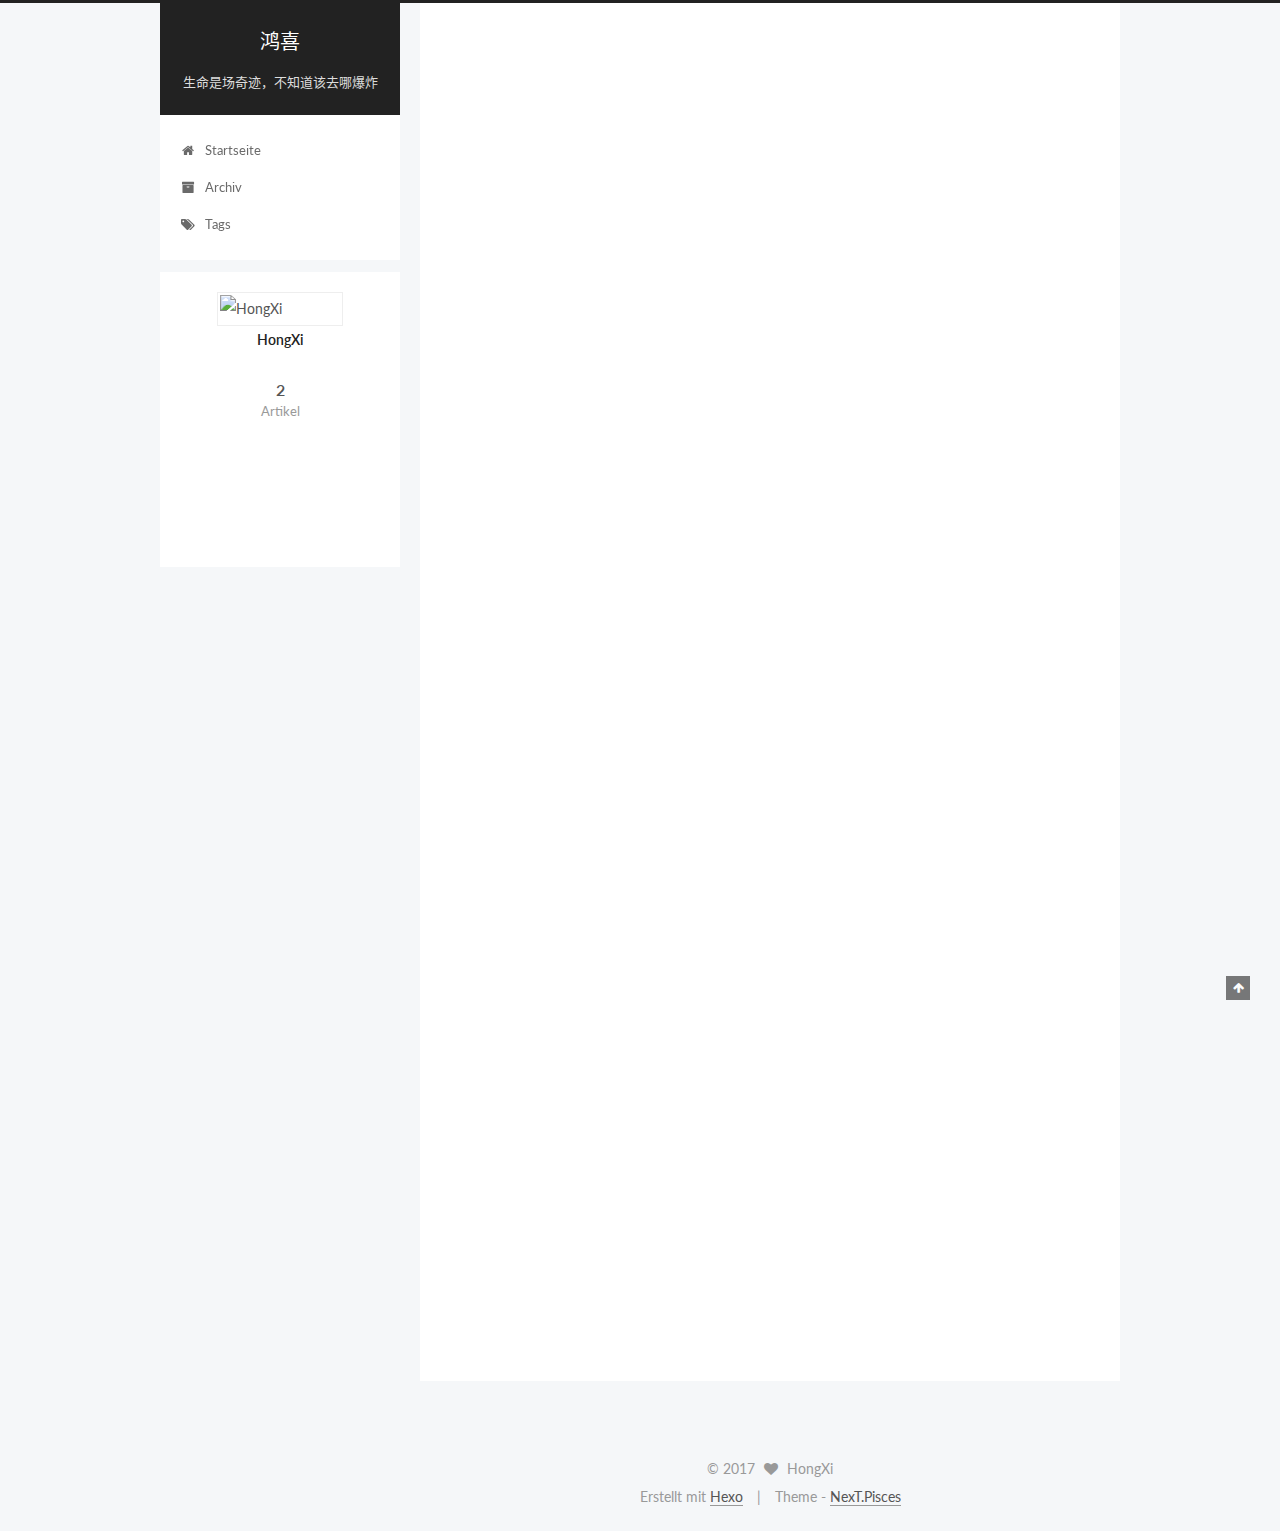
==== commit 2d0899be: "Site updated: 2017-06-26 11:38:57" ====
--- a/index.html
+++ b/index.html
@@ -200,7 +200,7 @@
             
               <i class="menu-item-icon fa fa-fw fa-home"></i> <br />
             
-            Home
+            Startseite
           </a>
         </li>
       
@@ -210,7 +210,7 @@
             
               <i class="menu-item-icon fa fa-fw fa-archive"></i> <br />
             
-            Archives
+            Archiv
           </a>
         </li>
       
@@ -258,7 +258,7 @@
     <span hidden itemprop="author" itemscope itemtype="http://schema.org/Person">
       <meta itemprop="name" content="HongXi">
       <meta itemprop="description" content="">
-      <meta itemprop="image" content="/images/avatar.gif">
+      <meta itemprop="image" content="/images/avatar.png">
     </span>
 
     <span hidden itemprop="publisher" itemscope itemtype="http://schema.org/Organization">
@@ -282,7 +282,7 @@
                 <i class="fa fa-calendar-o"></i>
               </span>
               
-                <span class="post-meta-item-text">Posted on</span>
+                <span class="post-meta-item-text">Veröffentlicht am</span>
               
               <time title="Post created" itemprop="dateCreated datePublished" datetime="2017-06-16T17:18:52+08:00">
                 2017-06-16
@@ -370,7 +370,7 @@
     <span hidden itemprop="author" itemscope itemtype="http://schema.org/Person">
       <meta itemprop="name" content="HongXi">
       <meta itemprop="description" content="">
-      <meta itemprop="image" content="/images/avatar.gif">
+      <meta itemprop="image" content="/images/avatar.png">
     </span>
 
     <span hidden itemprop="publisher" itemscope itemtype="http://schema.org/Organization">
@@ -394,7 +394,7 @@
                 <i class="fa fa-calendar-o"></i>
               </span>
               
-                <span class="post-meta-item-text">Posted on</span>
+                <span class="post-meta-item-text">Veröffentlicht am</span>
               
               <time title="Post created" itemprop="dateCreated datePublished" datetime="2017-06-16T17:18:52+08:00">
                 2017-06-16
@@ -502,7 +502,7 @@
       <section class="site-overview sidebar-panel sidebar-panel-active">
         <div class="site-author motion-element" itemprop="author" itemscope itemtype="http://schema.org/Person">
           <img class="site-author-image" itemprop="image"
-               src="/images/avatar.gif"
+               src="/images/avatar.png"
                alt="HongXi" />
           <p class="site-author-name" itemprop="name">HongXi</p>
            
@@ -515,7 +515,7 @@
             <div class="site-state-item site-state-posts">
               <a href="/archives/">
                 <span class="site-state-item-count">2</span>
-                <span class="site-state-item-name">posts</span>
+                <span class="site-state-item-name">Artikel</span>
               </a>
             </div>
           
@@ -570,7 +570,7 @@
 
 
 <div class="powered-by">
-  Powered by <a class="theme-link" href="https://hexo.io">Hexo</a>
+  Erstellt mit  <a class="theme-link" href="https://hexo.io">Hexo</a>
 </div>
 
 <div class="theme-info">
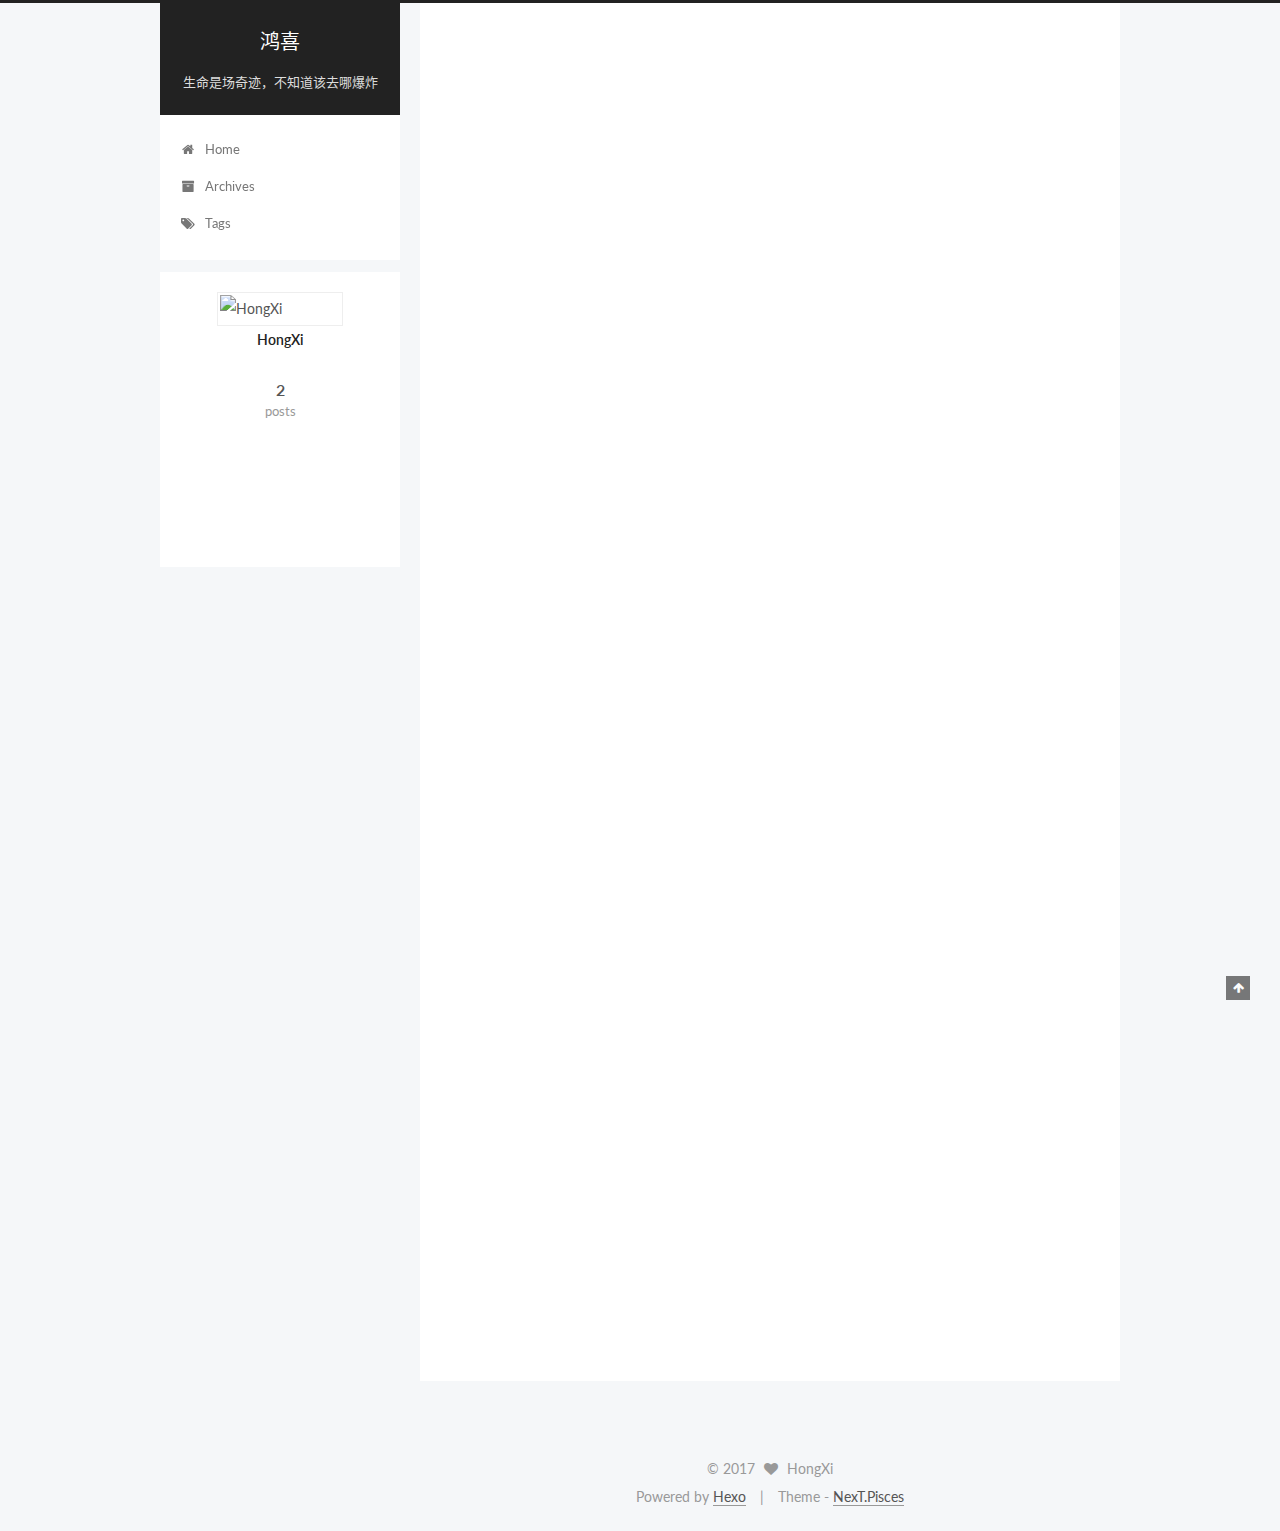
==== commit 81fe2870: "Site updated: 2017-06-26 13:15:40" ====
--- a/index.html
+++ b/index.html
@@ -200,7 +200,7 @@
             
               <i class="menu-item-icon fa fa-fw fa-home"></i> <br />
             
-            Startseite
+            Home
           </a>
         </li>
       
@@ -210,7 +210,7 @@
             
               <i class="menu-item-icon fa fa-fw fa-archive"></i> <br />
             
-            Archiv
+            Archives
           </a>
         </li>
       
@@ -282,7 +282,7 @@
                 <i class="fa fa-calendar-o"></i>
               </span>
               
-                <span class="post-meta-item-text">Veröffentlicht am</span>
+                <span class="post-meta-item-text">Posted on</span>
               
               <time title="Post created" itemprop="dateCreated datePublished" datetime="2017-06-16T17:18:52+08:00">
                 2017-06-16
@@ -394,7 +394,7 @@
                 <i class="fa fa-calendar-o"></i>
               </span>
               
-                <span class="post-meta-item-text">Veröffentlicht am</span>
+                <span class="post-meta-item-text">Posted on</span>
               
               <time title="Post created" itemprop="dateCreated datePublished" datetime="2017-06-16T17:18:52+08:00">
                 2017-06-16
@@ -434,7 +434,7 @@
         
           
             <a id="more"></a>
-<p><a href="https://ooo.0o0.ooo/2017/06/16/5943dea8cbfaa.jpg" target="_blank" rel="external">https://ooo.0o0.ooo/2017/06/16/5943dea8cbfaa.jpg</a><br>我的猫身上似乎装置了一个发动机，再钥匙捅进门锁时启动，第三道锁解开时加速，我推门时刚好遇上加速，这时猫脸会撞上我的腿。但是，这不是欢迎仪式，而是一套完整的“我要出去”的表演画面，所有的凶悍泼辣在这一刻被收敛，眼里只有渴望。两只手紧紧抓住你的裤腿，眼里都是泪，委屈的像是个被拐卖的女大学生。这时候人就酥了，要么横下心把猫往怀里一抱噙着泪水把它放进被窝，要不就放进去，放出去就完了。<br>我刚捡来猫的时候，它到我家做的第一件事就是在我的床上做了几个踩奶的事动作表示这个地方我还算喜欢，然后就站在窗口凝望远方，当时我就觉得完了，捡了个安妮宝贝回家，坐在朝西的阳台看寂寞随黑夜袭来，芸芸众生万点星光灯火阑珊，叶先生，世间所有的相遇都是久别重逢。一小时后才放弃对远方的凝望，去猫砂里撒了泡尿，抖擞下精神躺进猫窝。<br>此后每天都会上演女大学生挣脱枷锁奔向自由的戏码，每次上演我都暗骂自己不是人！你还它血泪自由!但久而久之也就习惯了，最多在他抗争失败之后给个布丁。但它吃完之后迅速翻脸，脸部下沉，眼睛向上看：“我要出去，远方，远方！”或是蹲在阳台凝视，目光深邃，姿态顽固。<br>我以为日久天长我会练就铁石心肠，任凭它撒娇卖萌誓死抗争都不让半寸，结果我错了，终于坚持不住在某天打开门之后让他跑了出去，它仿佛看到了自己女神的火把，弹簧一样地弹了出去，但很不幸，邻居一声巨大的关门声把它吓得立刻弹回家里，猫对远方的首次探索，失败。<br>首次开启了第二次第三次第无数次，几乎每次都是几分钟后宣告自己的探险结果，看了下消防栓，走进了楼梯间，去别人家门口蹭了下脸，或者叼了片别人家放在楼道里的植物。直到有一次，我等了十分钟还不见它回家，我慌了，这场旅行真的说走就走，走了就不回头了！我门都没关就跑了出去，刚跑到楼下就听到它在门前声嘶力竭地喊开门，其声呜咽，我一靠近还有咆哮，一伸手它就跳进了怀里，抱回楼上迅速从怀里跳了出去一溜烟钻进家里，跑到最深处，再也不出来了。<br>此后即便开门它也很少出去，最多到楼梯间打个滚标记下地盘，不定期站在窗前凝望远方。你说：“远方有什么好，远方谁给你铲屎？”它会说：“远方不需要铲屎，远方没有屎，目光像雨水洒落，成直线，满地猫薄荷，所有的猫都在飞。”但你别信，可能所有的猫说它渴望远方都是在撒一个大谎，猫最擅长撒谎。<br>当你的猫跟你讲远方的时候你要给它一盒罐头，它最终会在罐头堆里变成一个胖子，躺在阳台的躺椅上，脚底下都是啤酒罐、懒惰和无耻，仍然会凝视远方。等到更厚颜无耻的时候它可能会说自己真的去过远方，肉垫踏过荒漠、黄昏和荒草，目击过炊烟、桃花和流星，当你试图去揭露它去过的远方不过是滚动过几次你家31cm直径的地球仪的时候，它会跳起来给你一记响亮的耳光。</p>
+<p><a href="https://ooo.0o0.ooo/2017/06/16/5943dea8cbfaa.jpg" target="_blank" rel="external">https://ooo.0o0.ooo/2017/06/16/5943dea8cbfaa.jpg</a><br>我的猫身上似乎装置了一个发动机，再钥匙捅进门锁时启动，第三道锁解开时加速，我推门时刚好遇上加速，这时猫脸会撞上我的腿。但是，这不是欢迎仪式，而是一套完整的“我要出去”的表演画面，所有的凶悍泼辣在这一刻被收敛，眼里只有渴望。两只手紧紧抓住你的裤腿，眼里都是泪，委屈的像是个被拐卖的女大学生。这时候人就酥了，要么横下心把猫往怀里一抱噙着泪水把它放进被窝，要不就放进去，放出去就完了。<br>我刚捡来猫的时候，它到我家做的第一件事就是在我的床上做了几个踩奶的事动作表示这个地方我还算喜欢，然后就站在窗口凝望远方，<!--more-->当时我就觉得完了，捡了个安妮宝贝回家，坐在朝西的阳台看寂寞随黑夜袭来，芸芸众生万点星光灯火阑珊，叶先生，世间所有的相遇都是久别重逢。一小时后才放弃对远方的凝望，去猫砂里撒了泡尿，抖擞下精神躺进猫窝。<br>此后每天都会上演女大学生挣脱枷锁奔向自由的戏码，每次上演我都暗骂自己不是人！你还它血泪自由!但久而久之也就习惯了，最多在他抗争失败之后给个布丁。但它吃完之后迅速翻脸，脸部下沉，眼睛向上看：“我要出去，远方，远方！”或是蹲在阳台凝视，目光深邃，姿态顽固。<br>我以为日久天长我会练就铁石心肠，任凭它撒娇卖萌誓死抗争都不让半寸，结果我错了，终于坚持不住在某天打开门之后让他跑了出去，它仿佛看到了自己女神的火把，弹簧一样地弹了出去，但很不幸，邻居一声巨大的关门声把它吓得立刻弹回家里，猫对远方的首次探索，失败。<br>首次开启了第二次第三次第无数次，几乎每次都是几分钟后宣告自己的探险结果，看了下消防栓，走进了楼梯间，去别人家门口蹭了下脸，或者叼了片别人家放在楼道里的植物。直到有一次，我等了十分钟还不见它回家，我慌了，这场旅行真的说走就走，走了就不回头了！我门都没关就跑了出去，刚跑到楼下就听到它在门前声嘶力竭地喊开门，其声呜咽，我一靠近还有咆哮，一伸手它就跳进了怀里，抱回楼上迅速从怀里跳了出去一溜烟钻进家里，跑到最深处，再也不出来了。<br>此后即便开门它也很少出去，最多到楼梯间打个滚标记下地盘，不定期站在窗前凝望远方。你说：“远方有什么好，远方谁给你铲屎？”它会说：“远方不需要铲屎，远方没有屎，目光像雨水洒落，成直线，满地猫薄荷，所有的猫都在飞。”但你别信，可能所有的猫说它渴望远方都是在撒一个大谎，猫最擅长撒谎。<br>当你的猫跟你讲远方的时候你要给它一盒罐头，它最终会在罐头堆里变成一个胖子，躺在阳台的躺椅上，脚底下都是啤酒罐、懒惰和无耻，仍然会凝视远方。等到更厚颜无耻的时候它可能会说自己真的去过远方，肉垫踏过荒漠、黄昏和荒草，目击过炊烟、桃花和流星，当你试图去揭露它去过的远方不过是滚动过几次你家31cm直径的地球仪的时候，它会跳起来给你一记响亮的耳光。</p>
 
           
         
@@ -515,7 +515,7 @@
             <div class="site-state-item site-state-posts">
               <a href="/archives/">
                 <span class="site-state-item-count">2</span>
-                <span class="site-state-item-name">Artikel</span>
+                <span class="site-state-item-name">posts</span>
               </a>
             </div>
           
@@ -570,7 +570,7 @@
 
 
 <div class="powered-by">
-  Erstellt mit  <a class="theme-link" href="https://hexo.io">Hexo</a>
+  Powered by <a class="theme-link" href="https://hexo.io">Hexo</a>
 </div>
 
 <div class="theme-info">
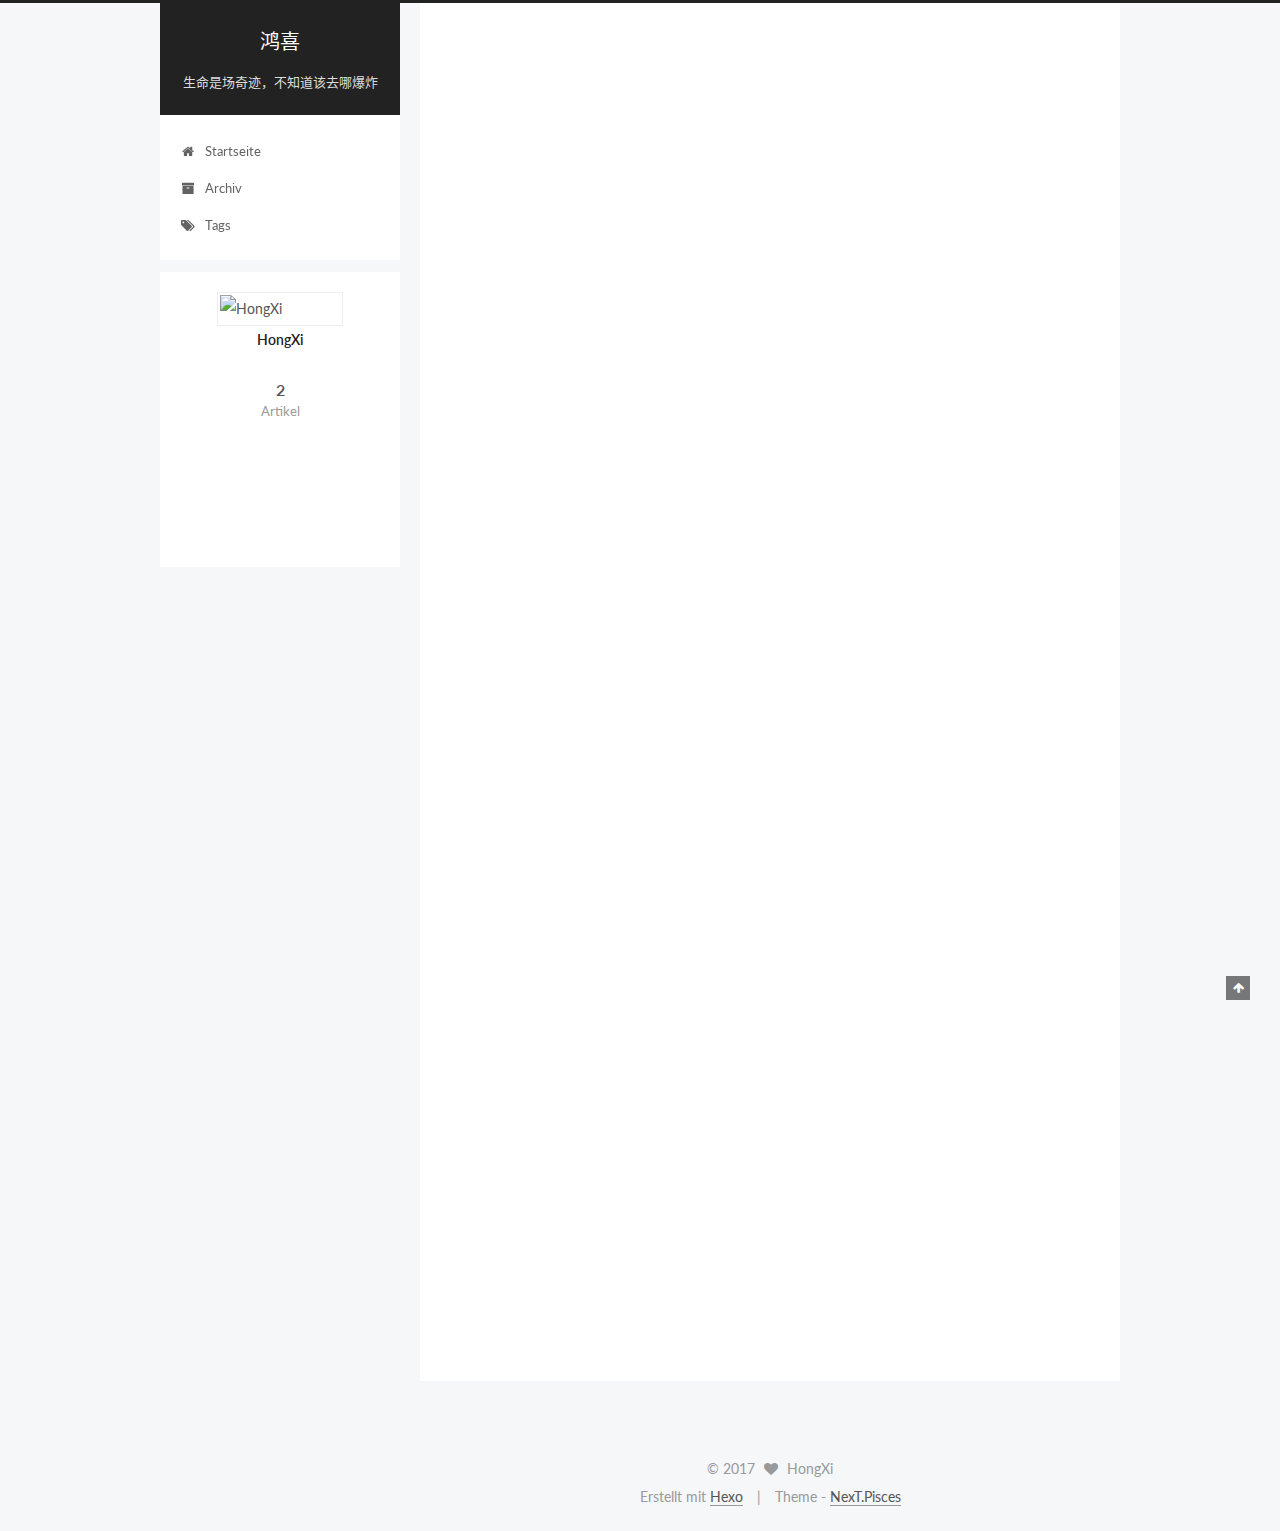
==== commit 64669280: "Site updated: 2017-06-26 13:18:17" ====
--- a/index.html
+++ b/index.html
@@ -200,7 +200,7 @@
             
               <i class="menu-item-icon fa fa-fw fa-home"></i> <br />
             
-            Home
+            Startseite
           </a>
         </li>
       
@@ -210,7 +210,7 @@
             
               <i class="menu-item-icon fa fa-fw fa-archive"></i> <br />
             
-            Archives
+            Archiv
           </a>
         </li>
       
@@ -282,7 +282,7 @@
                 <i class="fa fa-calendar-o"></i>
               </span>
               
-                <span class="post-meta-item-text">Posted on</span>
+                <span class="post-meta-item-text">Veröffentlicht am</span>
               
               <time title="Post created" itemprop="dateCreated datePublished" datetime="2017-06-16T17:18:52+08:00">
                 2017-06-16
@@ -394,7 +394,7 @@
                 <i class="fa fa-calendar-o"></i>
               </span>
               
-                <span class="post-meta-item-text">Posted on</span>
+                <span class="post-meta-item-text">Veröffentlicht am</span>
               
               <time title="Post created" itemprop="dateCreated datePublished" datetime="2017-06-16T17:18:52+08:00">
                 2017-06-16
@@ -515,7 +515,7 @@
             <div class="site-state-item site-state-posts">
               <a href="/archives/">
                 <span class="site-state-item-count">2</span>
-                <span class="site-state-item-name">posts</span>
+                <span class="site-state-item-name">Artikel</span>
               </a>
             </div>
           
@@ -570,7 +570,7 @@
 
 
 <div class="powered-by">
-  Powered by <a class="theme-link" href="https://hexo.io">Hexo</a>
+  Erstellt mit  <a class="theme-link" href="https://hexo.io">Hexo</a>
 </div>
 
 <div class="theme-info">
